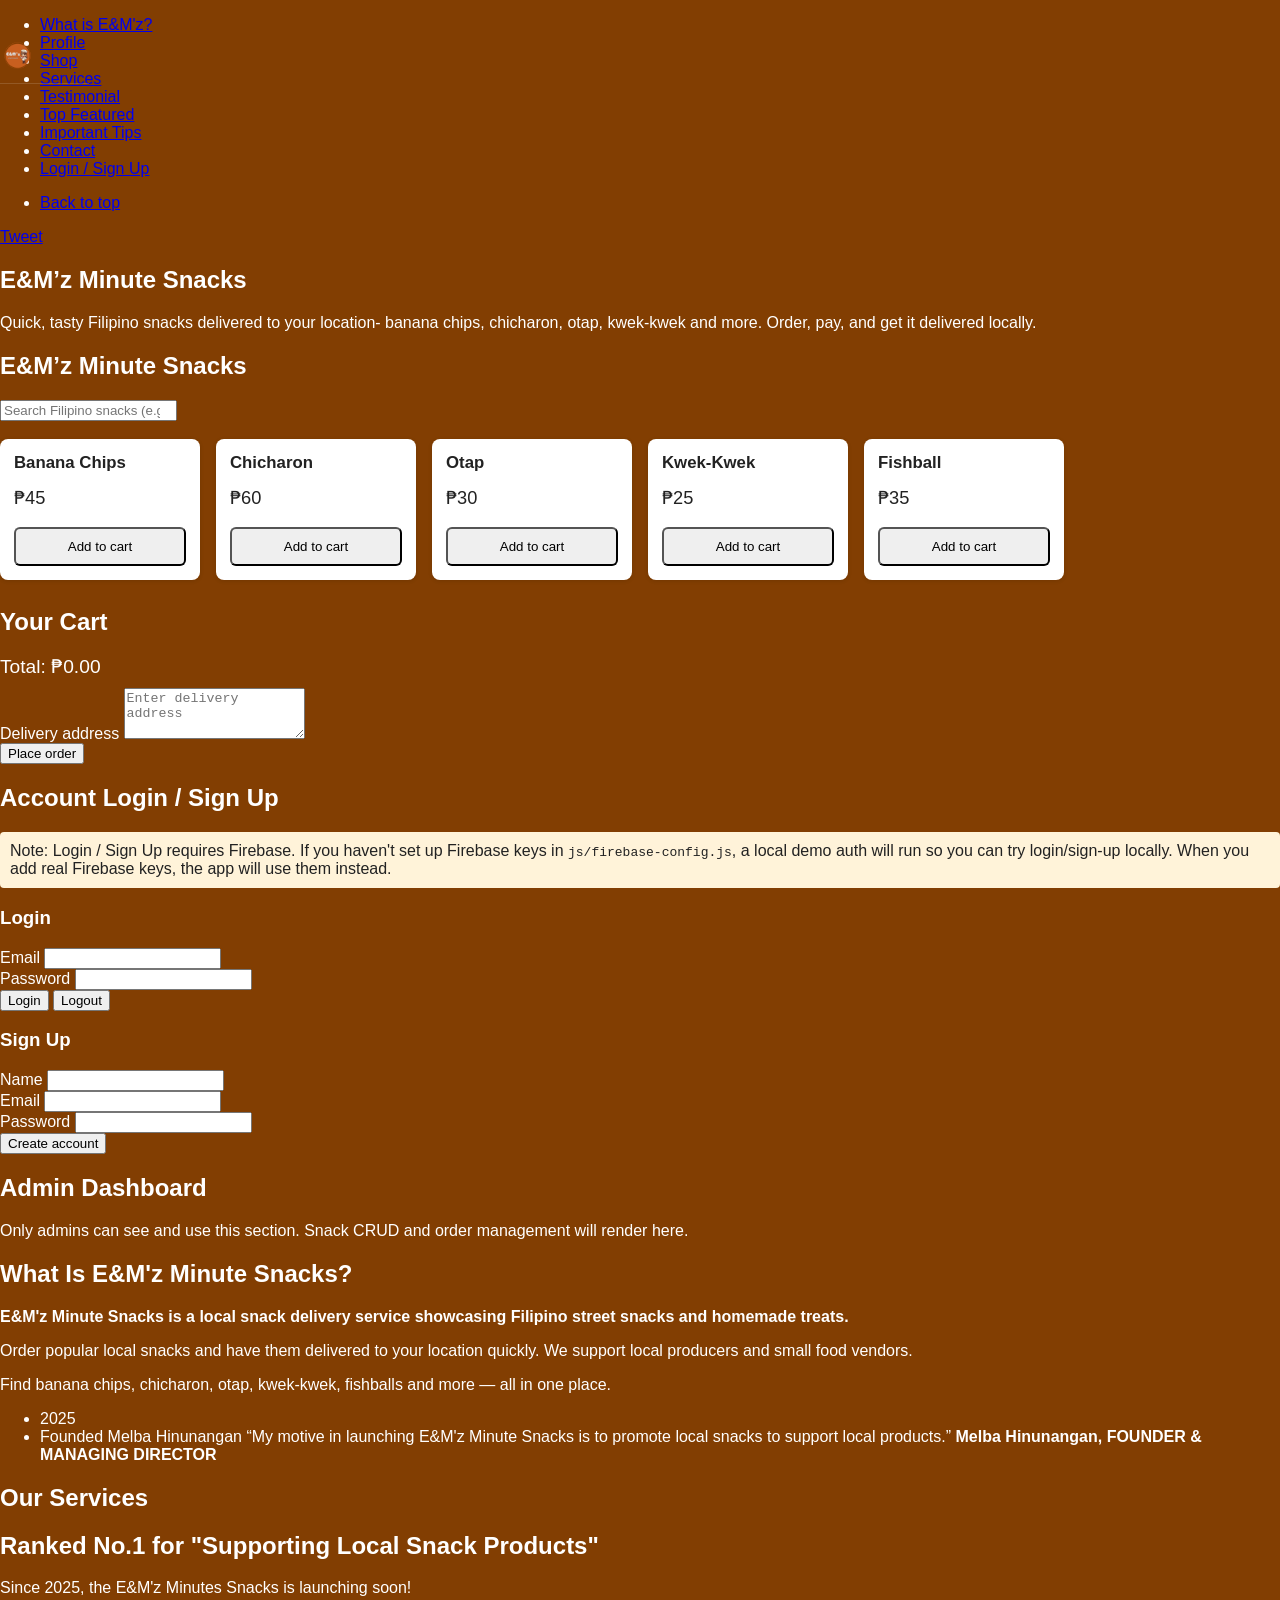
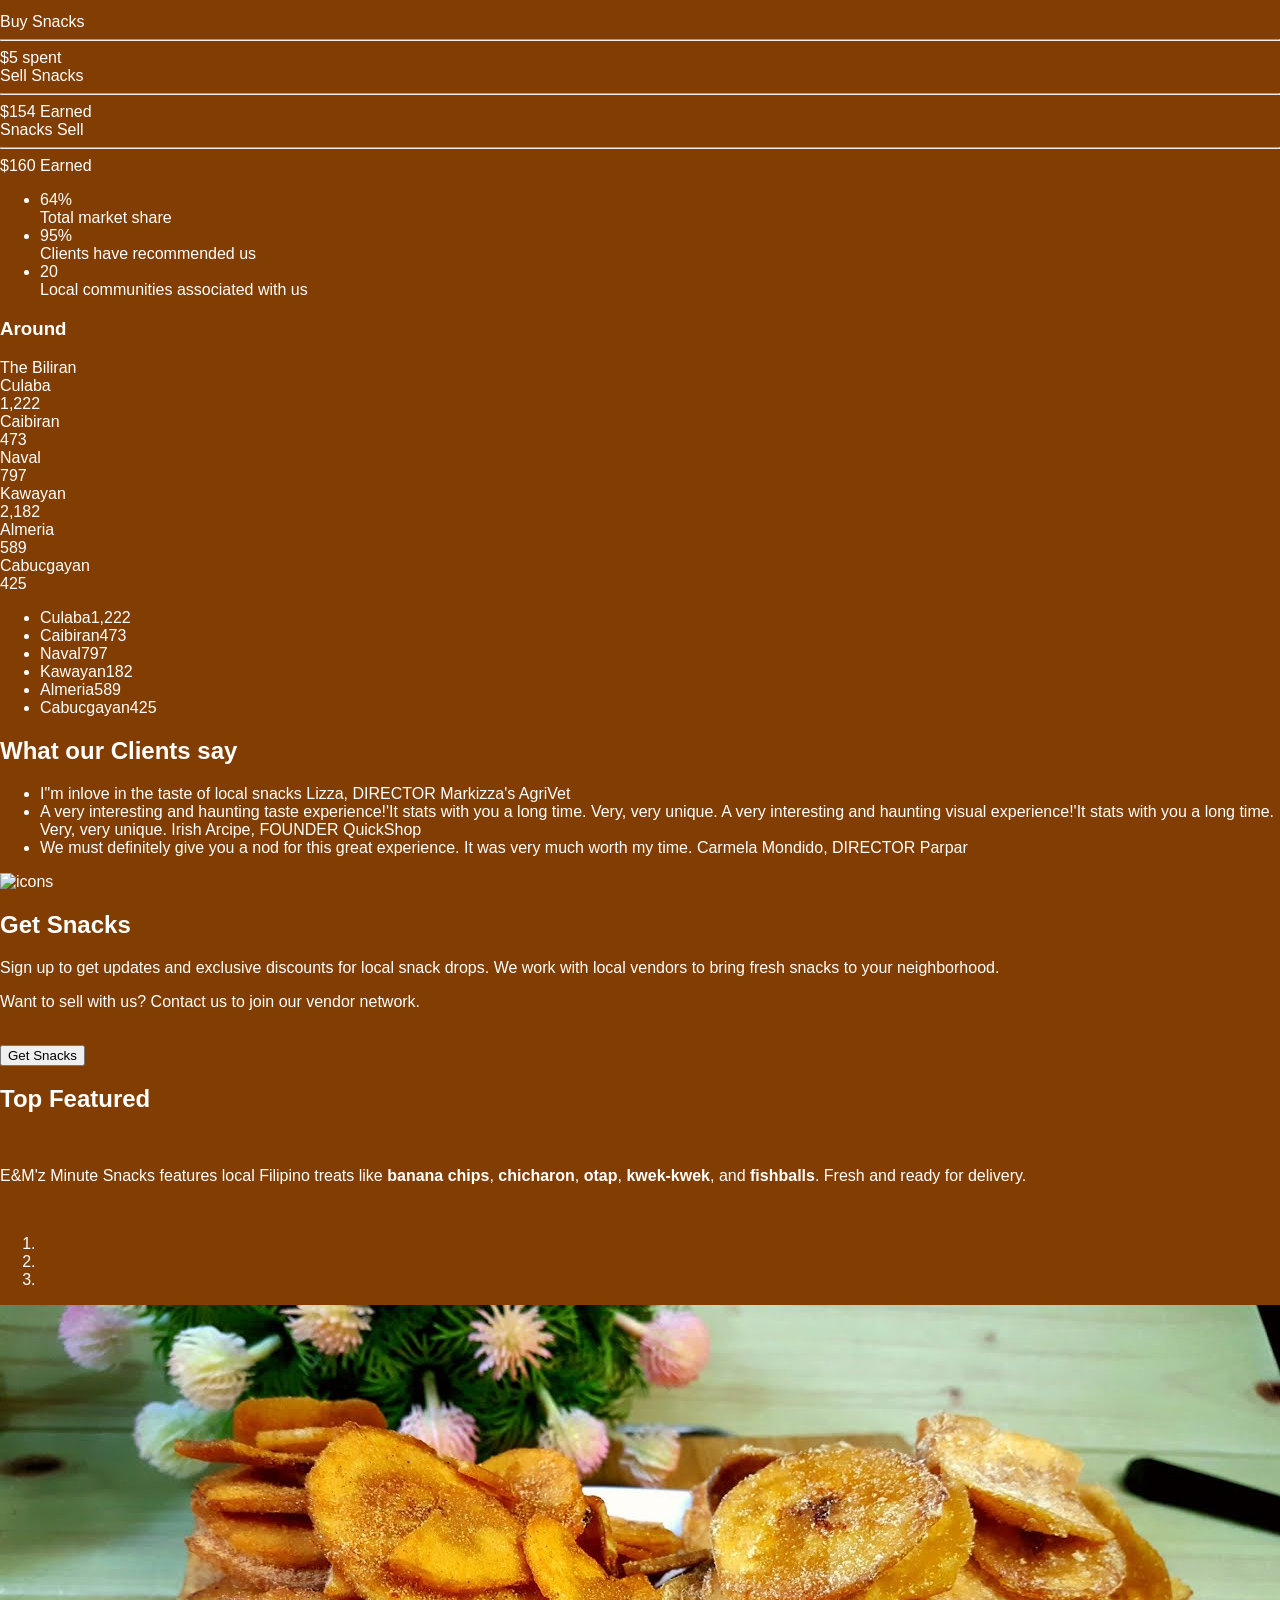
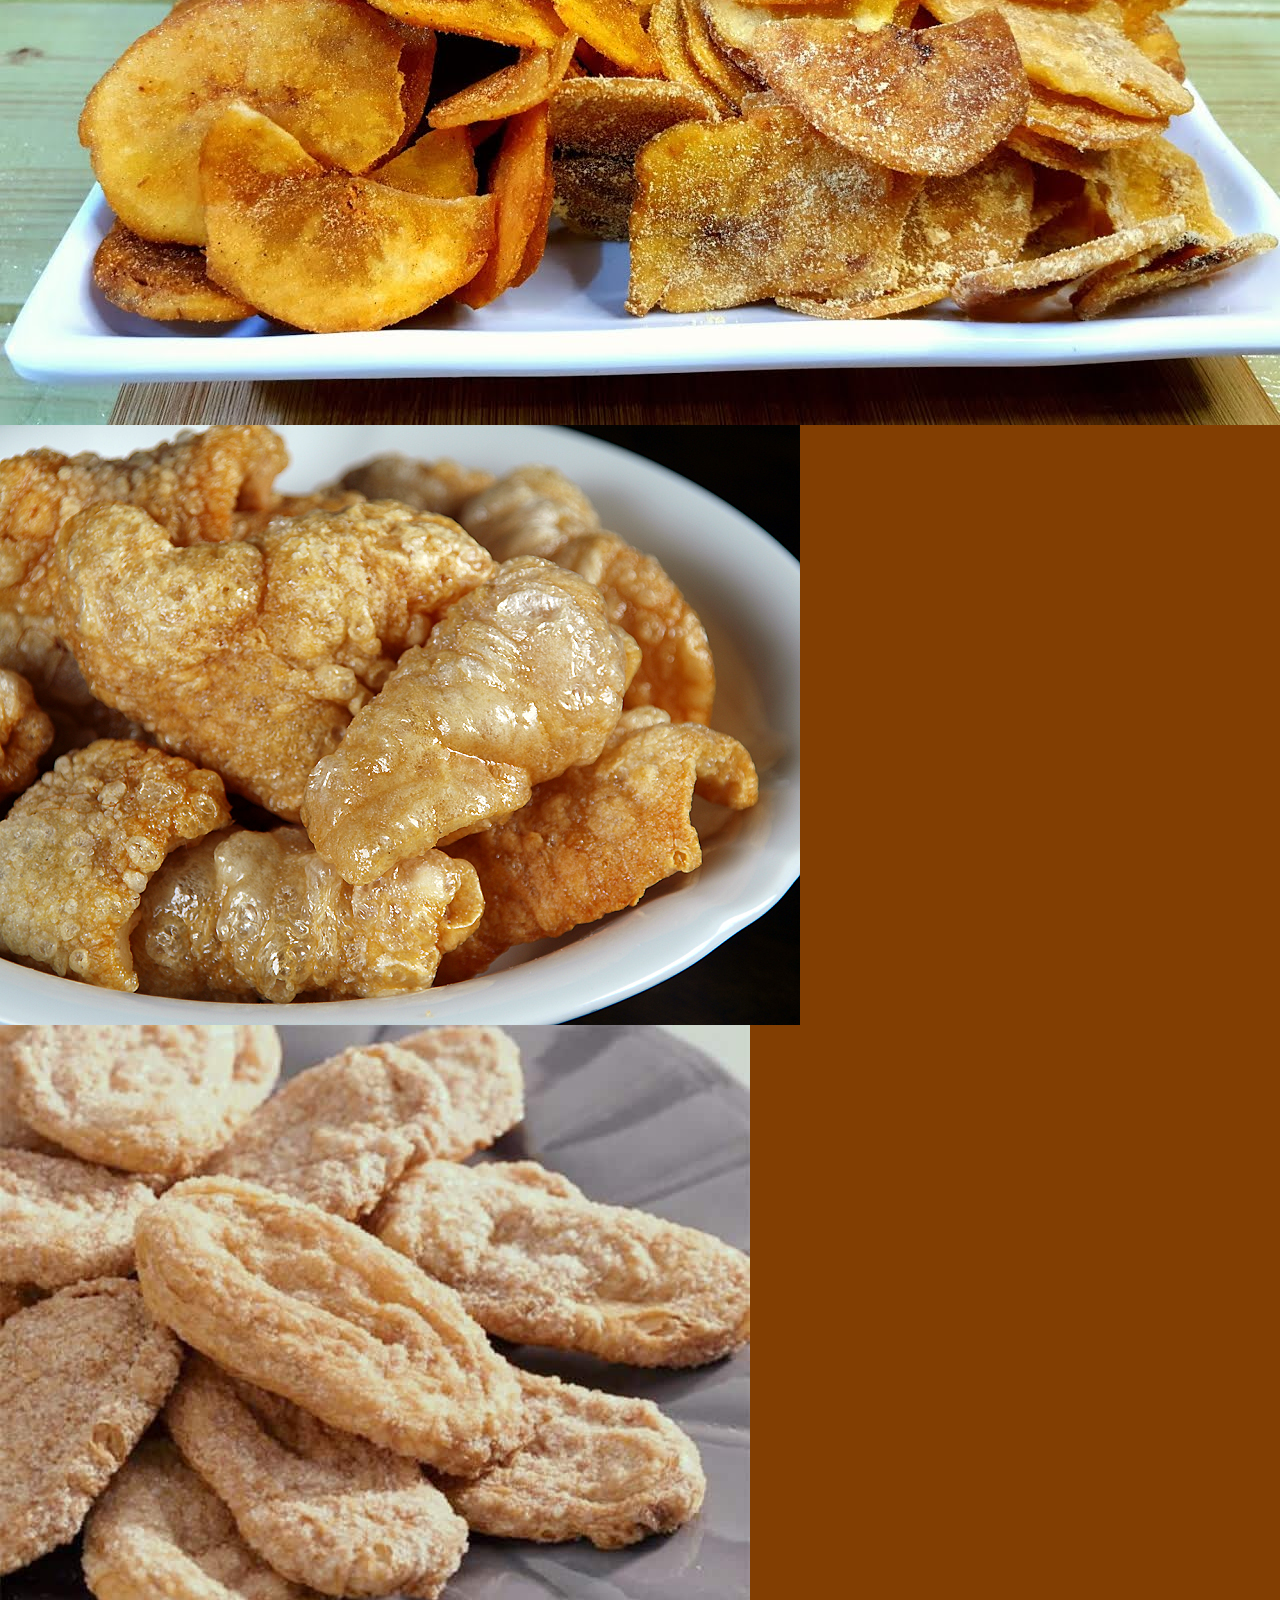
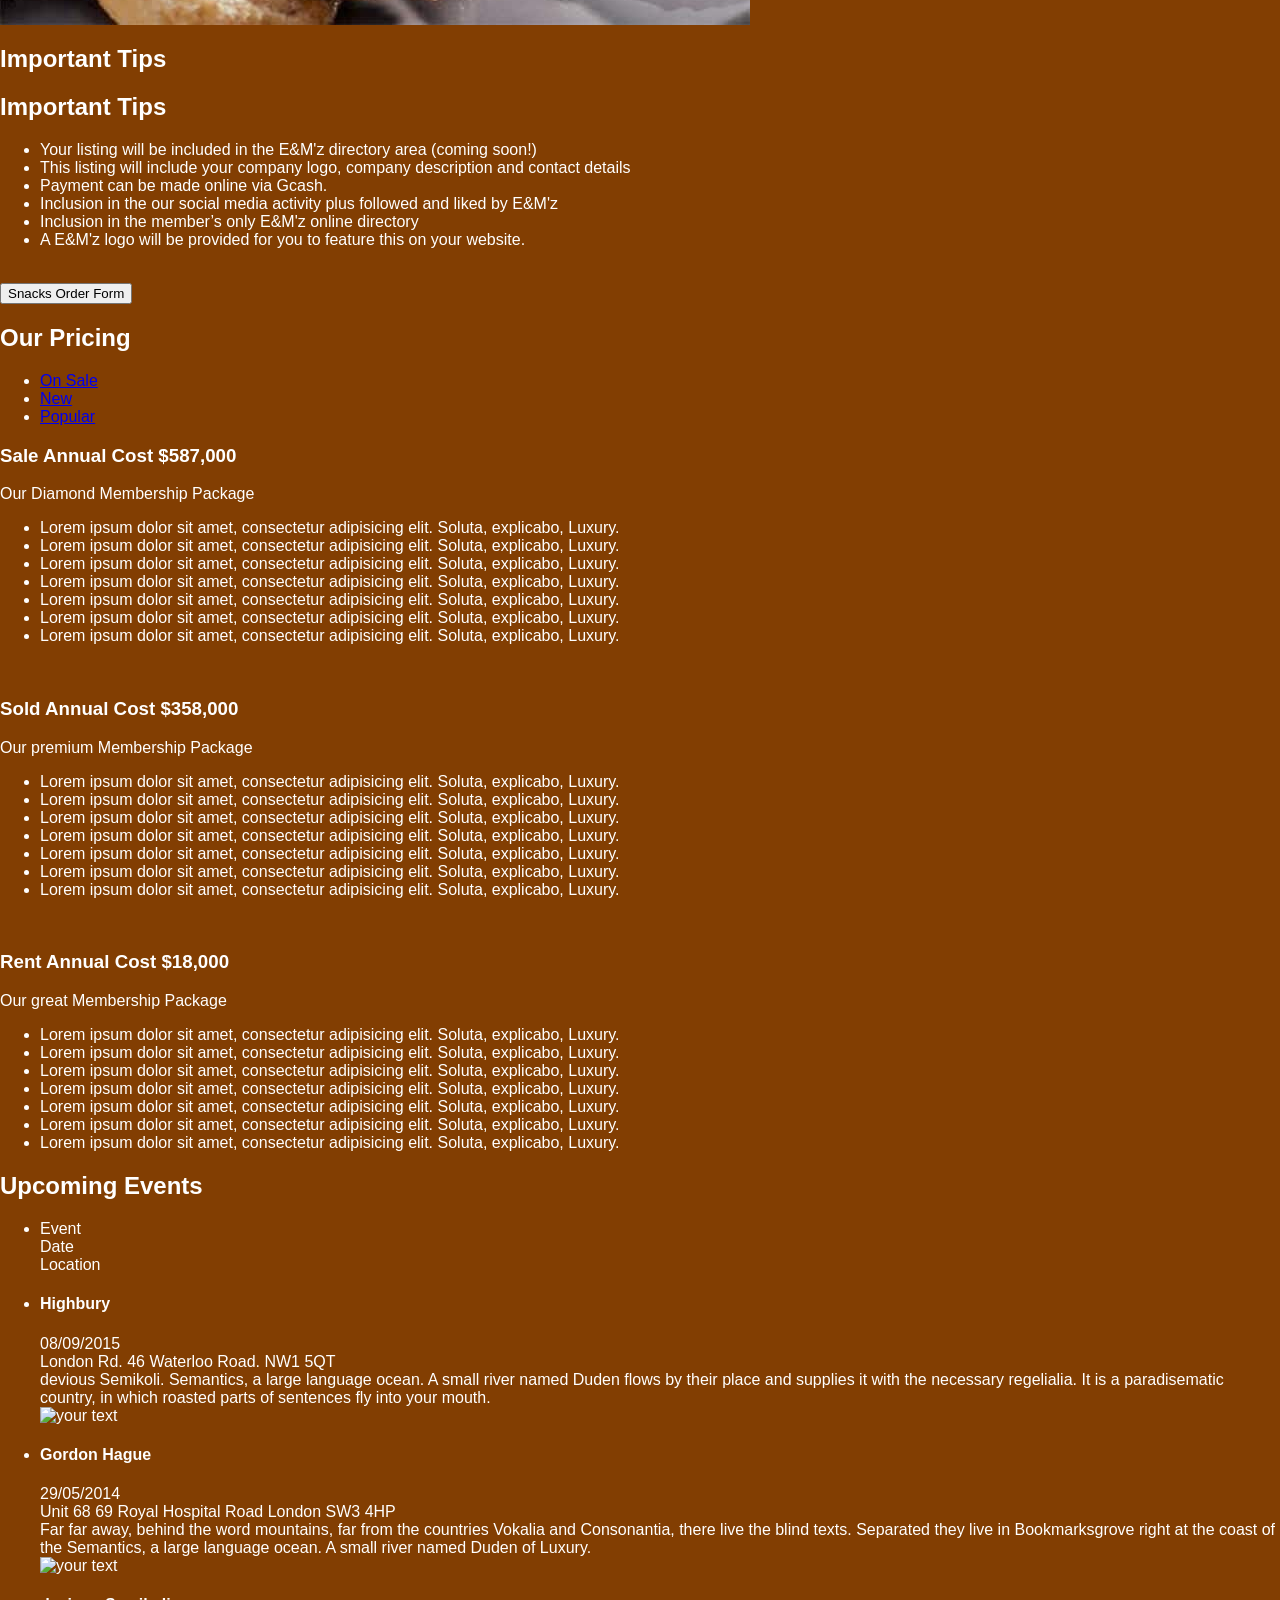
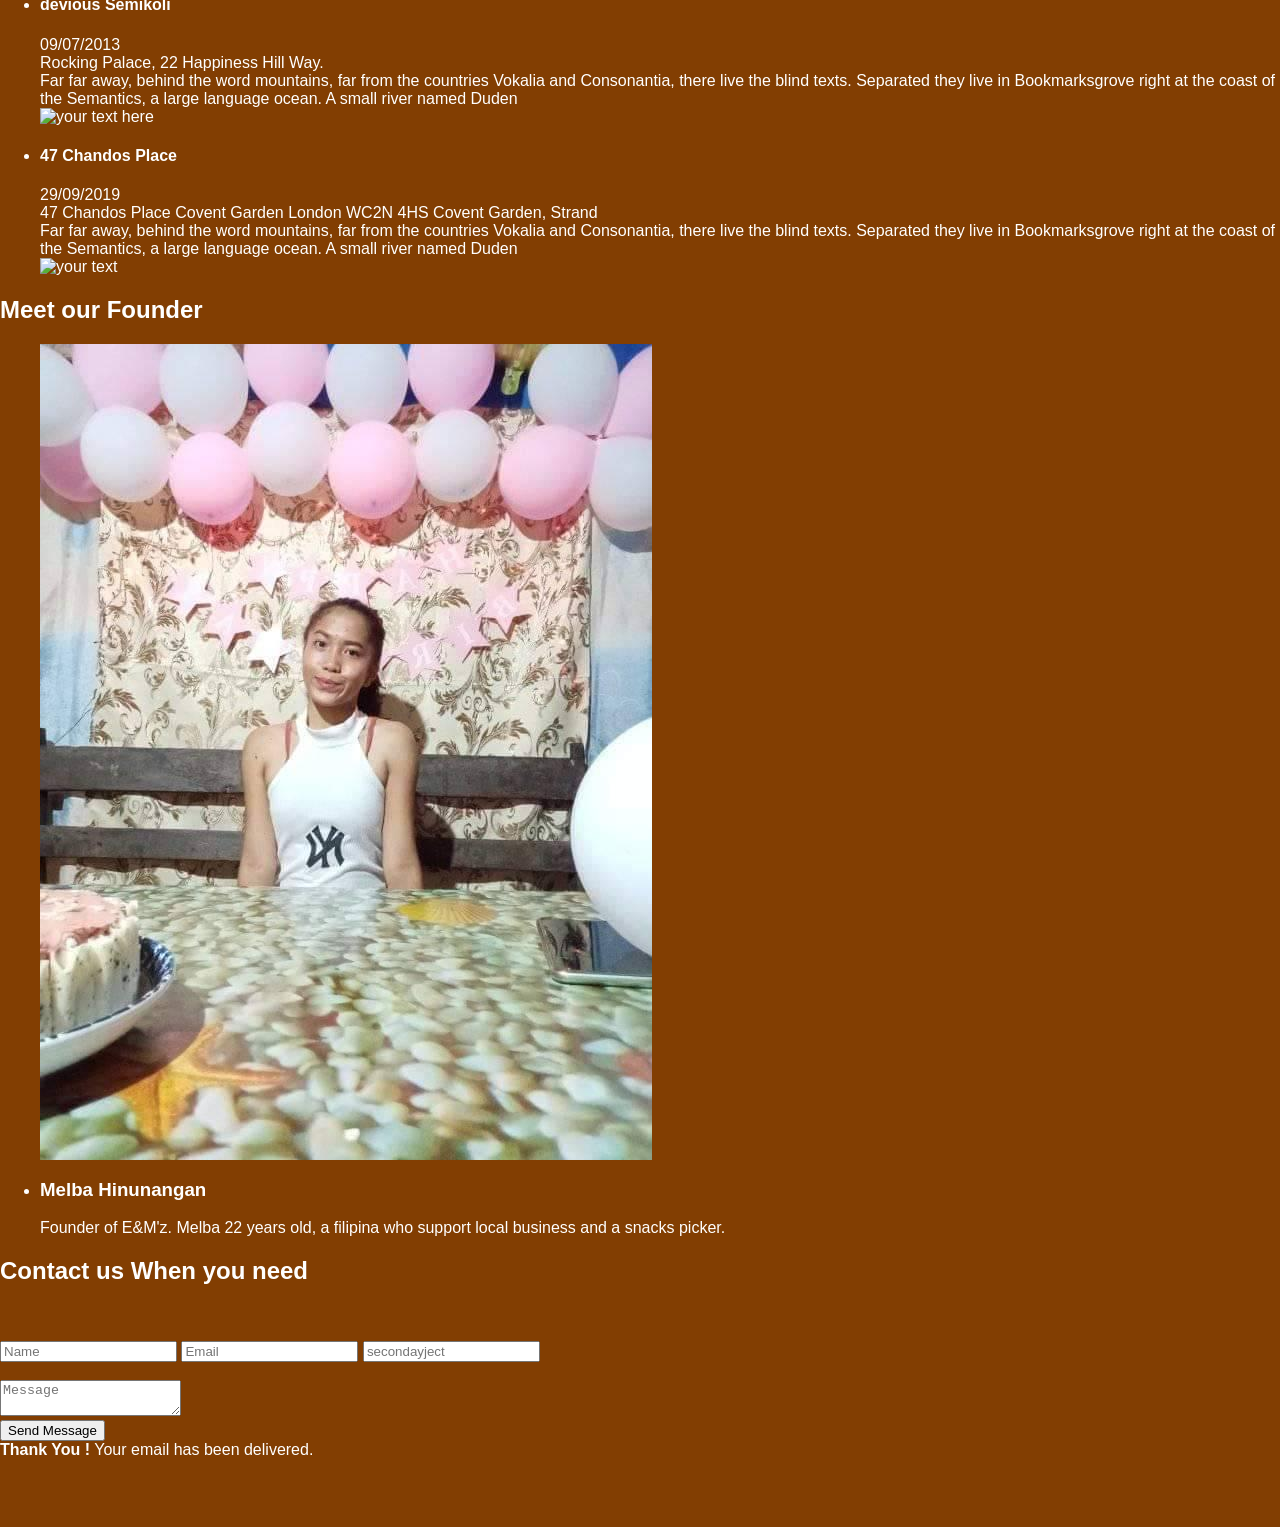
==== Hinunangan/index.html @ 304843b8 "Initial commit  E&M'z Minute Snacks" ====
<!DOCTYPE html>
<html lang="en-US">
<head>

	
		
	<meta charset="UTF-8" />
		<meta name="description" content="E&M'z Minute Snacks — order Filipino snacks (banana chips, chicharon, otap, kwek-kwek, fishball) for fast local delivery. Support local vendors."/>
		<meta name="keywords" content="Filipino snacks, banana chips, chicharon, otap, kwek-kwek, fishball, local snacks, delivery" />
		<link rel="canonical" href="https://www.yourdomain.com/" />
		<meta name="robots" content="index, follow" />
		<!-- Open Graph -->
		<meta property="og:title" content="E&M'z Minute Snacks" />
		<meta property="og:description" content="Quick, tasty Filipino snacks delivered to your location. Order local banana chips, chicharon, otap and more." />
		<meta property="og:type" content="website" />
		<meta property="og:image" content="images/banana_chips.jpg" />
		<meta property="og:url" content="https://www.yourdomain.com/" />
	<meta http-equiv="X-UA-Compatible" content="IE=edge">
    <meta name="viewport" content="width=device-width, initial-scale=1">

    <title> E&M’z Minute Snacks </title>
	<!-- Windows 8 Tiles -->
	<meta name="msapplication-TileColor" content="#FFFFFF"/>
	<!-- ****** faviconit.com favicons ****** -->
	<link rel="stylesheet" type="text/css" href="css/style.css"/>
	<link rel="shortcut icon" href="images/favicon.png" type="image/png">
	
	<!-- Inline accessibility styles (small, safe overrides) -->
	<style>
	.skip-link{position:absolute;left:-999px;top:auto;width:1px;height:1px;overflow:hidden}
	.skip-link:focus{left:10px;top:10px;width:auto;height:auto;padding:8px 12px;background:#fff;color:#222;z-index:1000;border-radius:4px}
	[data-emnz-user],[data-emnz-admin]{display:none}
	.spacer.small{height:10px}
	.sr-only{position:absolute!important;width:1px;height:1px;padding:0;margin:-1px;overflow:hidden;clip:rect(0,0,0,0);border:0}
	a:focus,button:focus,input:focus,textarea:focus{outline:3px solid #ffd166;outline-offset:2px}
	</style>
</head>
	<body>
		<a class="skip-link" href="#section-intro">Skip to main content</a>
		<div class="pushWrapper">
		    <!-- Header (shown on mobile only) -->
			<header class="pageHeader">
				<!-- Menu Trigger -->
				<button class="menu-trigger" aria-label="Open menu" title="Open menu">
					<span class="lines"></span>
				</button>

				<!-- Logo -->
				<a class="headerLogo smoothScroll" href="#section-intro">
			     	<img class="logo-img" src="images/logo.png" alt="E&M'z Logo">
					
				</a>          
			</header>
		    
		    <!-- Sidebar -->
			<div class="sidebar">

				<nav class="mainMenu">
					<ul class="menu">
						<li>
							<a class="smoothScroll" href="#timeline-part" title="What is E&M'z"><i class="step icon-question size-24"></i><span class="text">What is E&M'z?</span></a>
						</li>
						<li>
							<a class="smoothScroll" href="#auth" title="profile"> <i class="step icon-man size-24"></i><span class="text">Profile</span></a>
						</li>
						<li>
							<a class="smoothScroll" href="#shop" title="Shop"><i class="step icon-bulleted-list size-24"></i><span class="text">Shop</span></a>
						</li>
						<li>
							<a class="smoothScroll" href="#stastistical-part" title="Services"><i class="icon-reciept-1 size-24"></i><span class="text">Services</span></a>
						</li>
						<li>
							<a class="smoothScroll" href="#testimonials-part" title="Testimonial"><i class="step icon-thumbs-up size-24"></i><span class="text">Testimonial</span></a>
						</li>
						<li>
							<a class="smoothScroll" href="#featured-part" title="Top Featured"><i class="step icon-bulleted-list size-24"></i><span class="text">Top Featured</span></a>
						</li>
						
						<li>
							<a class="smoothScroll" href="#tips-part" title="Important Tips"><i class="step icon-light-bulb size-24"></i><span class="text">Important Tips</span></a>
						</li>
						
						<li>
							<a class="smoothScroll" href="#contact-form" title="Contact Form"><i class="step icon-envelope-1 size-34"></i><span class="text">Contact</span></a>
						</li>
						<li data-emnz-auth>
							<a class="smoothScroll" href="#auth" title="Login / Sign Up"><i class="step icon-door-key size-24"></i><span class="text">Login / Sign Up</span></a>
						</li>
						<li data-emnz-user>
							<a class="smoothScroll" href="#cart" title="Cart"><i class="step icon-shopping-bag-1 size-24"></i><span class="text">Cart</span></a>
						</li>
						<li data-emnz-admin>
							<a class="smoothScroll" href="#admin" title="Admin"><i class="step icon-cogs size-24"></i><span class="text">Admin</span></a>
						</li>

						
					</ul>
				</nav>

				<nav class="backToTop">
					<ul class="backToTop-menu">
						<li><a class="smoothScroll" href="#section-intro" title="to the top"><i class="fa fa-chevron-up"></i><span class="text">Back to top</span></a></li>
					</ul>
				</nav>
				
			</div>

			<!-- Share Menu -->
			<nav class="shareMenu">
				<a href="#" class="share-menu-trigger" role="button" aria-label="Share" title="Share">
					<i class="fa fa-share-alt" aria-hidden="true"></i>
					<span class="sr-only">Share</span>
				</a>

				<div class="tweet-share">
					
					<!-- Facebook - ADD HERE -->
					
					<!-- Twitter - ADD HERE -->
					<a href="https://twitter.com/share" class="twitter-share-button" data-via="TaphaNgum">Tweet</a>
					<script>!function(d,s,id){var js,fjs=d.getElementsByTagName(s)[0],p=/^http:/.test(d.location)?'http':'https';if(!d.getElementById(id)){js=d.createElement(s);js.id=id;js.src=p+'://platform.twitter.com/widgets.js';fjs.parentNode.insertBefore(js,fjs);}}(document, 'script', 'twitter-wjs');</script>
					
					

				</div>
			</nav>

		    <!-- Main -->
		    <main>

			<!-- FORMS -->

			<!-- INTRO -->

		<section class="section-intro" id="section-intro" data-stellar-background-ratio="0.5" data-stellar-vertical-offset="0">

			<a class="LC-logo" href="#/" aria-label="E&amp;M'z Minute Snacks home" title="E&amp;M'z Minute Snacks">
				<i class="icon-LClogo" aria-hidden="true"></i>
				<span class="sr-only">E&amp;M'z Minute Snacks</span>
			</a>

			<div class="content">
				<div class="container-template">
			    	<h1>
			    		
			    	    <span class="seconday">E&M’z</span>
			    	    <span>Minute Snacks</span>
			    	</h1>
			    	<p class="lead">Quick, tasty Filipino snacks delivered to your location-
						banana chips, chicharon, otap, kwek-kwek and more.
						 Order, pay, and get it delivered locally.</p>
			    	</div>
		    </div>

		</section>

		<!-- E&M’z Minute Snacks: Shop -->
		<section id="shop" class="emnz-shop" role="region" aria-labelledby="emnz-shop-title">
			<div class="section-seperator">
				<div class="container-template">
					<h2 id="emnz-shop-title">
						<span class="seconday">E&M’z</span>
						Minute Snacks
					</h2>
				</div>
			</div>
			<div class="content">
				<div class="container-template">
					<label for="emnz-search" class="sr-only">Search snacks</label>
					<input id="emnz-search" data-emnz-search type="search" class="form-control" placeholder="Search Filipino snacks (e.g., Kwek-Kwek, Fishball, Turon)" aria-label="Search snacks" />
					<div class="spacer small" role="presentation"></div>
					<div data-emnz-catalog class="row" aria-live="polite" aria-busy="false"></div>
				</div>
			</div>
		</section>

		<!-- Cart & Checkout -->
		<section id="cart" class="emnz-cart" role="region" aria-labelledby="emnz-cart-title">
			<div class="section-seperator">
				<div class="container-template">
					<h2 id="emnz-cart-title">
						<span class="seconday">Your</span>
						Cart
					</h2>
				</div>
			</div>
			<div class="content">
				<div class="container-template">
					<div data-emnz-cart></div>
					<div class="h4">Total: <span data-emnz-cart-total>₱0.00</span></div>
					<div class="spacer small" role="presentation"></div>
					<form data-emnz-checkout>
						<div class="form-group">
							<label for="emnz-address">Delivery address</label>
							<textarea id="emnz-address" name="address" class="form-control" rows="3" placeholder="Enter delivery address"></textarea>
						</div>
						<button type="submit" class="btn btn-success">Place order</button>
					</form>
				</div>
			</div>
		</section>

		<!-- Auth -->
		<section id="auth" class="emnz-auth" role="region" aria-labelledby="emnz-auth-title">
			<div class="section-seperator">
				<div class="container-template">
					<h2 id="emnz-auth-title">
						<span class="seconday">Account</span>
						Login / Sign Up
					</h2>
				</div>
			</div>
			<div class="content">
				<div class="container-template">
					<div class="row">
						<div class="auth-note">Note: Login / Sign Up requires Firebase. If you haven't set up Firebase keys in <code>js/firebase-config.js</code>, a local demo auth will run so you can try login/sign-up locally. When you add real Firebase keys, the app will use them instead.</div>
						<div class="col-sm-6">
							<h3>Login</h3>
							<form data-emnz-login>
								<div class="form-group">
									<label for="login-email">Email</label>
									<input id="login-email" name="email" type="email" required class="form-control" />
								</div>
								<div class="form-group">
									<label for="login-password">Password</label>
									<input id="login-password" name="password" type="password" required class="form-control" />
								</div>
								<button type="submit" class="btn btn-primary">Login</button>
								<button type="button" data-emnz-logout class="btn btn-link">Logout</button>
							</form>
						</div>
						<div class="col-sm-6">
							<h3>Sign Up</h3>
							<form data-emnz-signup>
								<div class="form-group">
									<label for="signup-name">Name</label>
									<input id="signup-name" name="name" type="text" required class="form-control" />
								</div>
								<div class="form-group">
									<label for="signup-email">Email</label>
									<input id="signup-email" name="email" type="email" required class="form-control" />
								</div>
								<div class="form-group">
									<label for="signup-password">Password</label>
									<input id="signup-password" name="password" type="password" required class="form-control" />
								</div>
								<button type="submit" class="btn btn-success">Create account</button>
							</form>
						</div>
					</div>
				</div>
			</div>
		</section>

		<!-- Admin Dashboard (visible for admins) -->
		<section id="admin" class="emnz-admin" role="region" aria-labelledby="emnz-admin-title">
			<div class="section-seperator">
				<div class="container-template">
					<h2 id="emnz-admin-title">
						<span class="seconday">Admin</span>
						Dashboard
					</h2>
				</div>
			</div>
			<div class="content">
				<div class="container-template">
					<p>Only admins can see and use this section. Snack CRUD and order management will render here.</p>
				</div>
			</div>
		</section>
		<section class="timeline-part" id="timeline-part">

	<div class="content">
		<div class="container-template">

			<div class="headergroup">
				<h2 class="in-point">
					<span class="seconday">What Is</span>
					<span>E&amp;M'z Minute Snacks?</span>
				</h2>
			</div>

			<div class="intro content-template">
				<p><strong>E&amp;M'z Minute Snacks is a local snack delivery service showcasing Filipino street snacks and homemade treats.</strong></p>
				<p>Order popular local snacks and have them delivered to your location quickly. We support local producers and small food vendors.</p>
				<p>Find banana chips, chicharon, otap, kwek-kwek, fishballs and more — all in one place.</p>
			</div>

		    <ul class="timeline">					
					<li class="year">2025</li>
				    <li class="upper-line">
				    	<span class="title">Founded Melba Hinunangan</span>
				    	<span class="timeline-content paragraph-text">&#8220;My motive in launching E&M'z Minute Snacks is to promote local snacks to support local products.&#8221;
						<strong>Melba Hinunangan, FOUNDER &amp; MANAGING DIRECTOR</strong>
						</span>
				    </li>

			    </ul>
		    </div>
	    </div>

		</section>
			<!-- ONLINE STATISTICS SECTION -->
			
		<section class="stastistical-part" id="stastistical-part">


			<!-- section-seperator -->
			<div class="section-seperator">
				<div class="container-template">
					<h2>
				        <span class="seconday">Our</span>
				        Services </h2>
				</div>
			</div>

			<!-- Content -->
			<div class="content">
				<div class="container-template">
						
					<div class="headergroup">
						<h2>
					        <span class="seconday">Ranked No.1 for</span>
					        <span>&quot;Supporting Local Snack Products&quot;</span>
					    </h2>
				    </div>
				    <div class="intro container-template">
				    	<p>Since 2025, the E&M'z Minutes Snacks is launching soon!</p>
				    </div>
				    

			    	<!-- Statistics -->
				<div class="statistics">
				    	
					<div class="barChart">

					
					<div class="dummybar"><!-- dummy bar for postitioning --></div>
					
					
						<div class="bar" data-percentage="80">
							<div class="tooltip tooltip-left">
								<div class="tooltip-label">Buy Snacks<hr></div>
								<div class="tooltip-value">$5 spent </div>
							</div>
						</div>

					
						<div class="bar" data-percentage="45">
							<div class="tooltip tooltip-topRight">
								<div class="tooltip-label">Sell Snacks<hr></div>
								<div class="tooltip-value">$154 Earned</div>
							</div>
						</div>

					
						<div class="bar" data-percentage="23">
							<div class="tooltip tooltip-right">
								<div class="tooltip-label">Snacks Sell<hr></div>
								<div class="tooltip-value">$160 Earned</div>
							</div>
						</div>
					</div>	

						<!-- Icon Statistics -->
						<ul class="rounded-icon">

												
							<li>
								<div class="rounded-icon-icon"><i class="icon-graph-up-1 size-36"></i></div>
								<div class="rounded-icon-value">64% </div>
								<div class="rounded-icon-label">Total market share</div>
							</li>
						
												
							<li>
								<div class="rounded-icon-icon"><i class="icon-thumbs-up-fill size-36"></i></div>
								<div class="rounded-icon-value">95%</div>
								<div class="rounded-icon-label">Clients have recommended us</div>
							</li>
						
												
							<li>
								<div class="rounded-icon-icon"><i class="icon-bank size-36"></i></div>
								<div class="rounded-icon-value">20</div>
								<div class="rounded-icon-label">Local communities associated with us</div>
							</li>
						
						</ul>


				<!-- Pie Chart -->
				<div class="pieChart">

					<!-- Overlay -->
					<div class="pieChart-overlay">
						<div class="container-template">
							<h3>
								Around
							</h3>
							<div class="seconday">The Biliran</div>
							
						</div>
					</div>
				
									
							<div class="pie-section " data-start="0" data-degrees="141.22">
								<div class="pie-section-before"></div>
							</div>
				
									
							<div class="pie-section " data-start="141.22" data-degrees="69.69">
								<div class="pie-section-before"></div>
							</div>
				
									
							<div class="pie-section " data-start="210.91" data-degrees="25.27">
								<div class="pie-section-before"></div>
							</div>
				
									
							<div class="pie-section " data-start="236.18" data-degrees="14.52">
								<div class="pie-section-before"></div>
							</div>
				
									
							<div class="pie-section " data-start="250.7" data-degrees="109.3">
								<div class="pie-section-before"></div>
							</div>
				
					
						<div class="pie-section-labels">
					
					
							<div class="pie-section-label tooltip " data-x="0.943280616635" data-y="-0.331996503416">
								<div class="tooltip-label">Culaba</div>
								<div class="tooltip-value">1,222</div>
							</div>
				
					
							<div class="pie-section-label tooltip " data-x="0.0686247285818" data-y="0.997642544515">
								<div class="tooltip-label">Caibiran</div>
								<div class="tooltip-value">473</div>
							</div>
				
					
							<div class="pie-section-label tooltip " data-x="-0.688924071028" data-y="0.724833514925">
								<div class="tooltip-label">Naval</div>
								<div class="tooltip-value">797</div>
							</div>
				
					
							<div class="pie-section-label tooltip " data-x="-0.894466613728" data-y="0.447134741355">
								<div class="tooltip-label">Kawayan</div>
								<div class="tooltip-value">2,182</div>
							</div>
				
					
							<div class="pie-section-label tooltip " data-x="-0.815633003474" data-y="-0.578569618666">
								<div class="tooltip-label">Almeria</div>
								<div class="tooltip-value">589</div>
							</div>

							<div class="pie-section-label tooltip " data-x="-0.815633003474" data-y="-0.578569618666">
								<div class="tooltip-label">Cabucgayan</div>
								<div class="tooltip-value">425</div>
							</div>
				
						</div>			
				</div>

				<!-- Pie Chart List (for mobile) -->
				<ul class="pieChart-list">
										
					<li><span class="label">Culaba</span><span class="value">1,222</span></li>

										
					<li><span class="label">Caibiran</span><span class="value">473 </span></li>

										
					<li><span class="label">Naval</span><span class="value"></span>797 </span></li>

										
					<li><span class="label">Kawayan</span><span class="value">182 </span></li>

										
					<li><span class="label">Almeria</span><span class="value">589 </span></li>

					<li><span class="label">Cabucgayan</span><span class="value">425 </span></li>
					
				</ul>
			</div>
		</div>
	</div>

		</section>
	
			<!-- TESTIMONIALS SECTION -->
			
		<section class="testimonials-part" id="testimonials-part">
			<!-- section-seperator -->
			<div class="testimonials-part-section-seperator">
				<div class="container-template">
					<h2>
				        <span class="seconday">What our</span>
				        Clients say		    
				    </h2>

					<div class="testimonials-container">
				    <ul class="testimonials testimonials-wrapper">
											
						    <li class="testimonials-slide">
						    	<span class="testimonial-text">I"m inlove in the taste of local snacks</span>
						    	<span class="testimonial-author">Lizza, DIRECTOR Markizza's AgriVet</span>
						    </li>

												
						    <li class="testimonials-slide">
						    	<span class="testimonial-text">A very interesting and haunting taste experience!&#039;It stats with you a long time. Very, very unique. A very interesting and haunting visual experience!&#039;It stats with you a long time. Very, very unique.</span>
						    	<span class="testimonial-author">Irish Arcipe, FOUNDER QuickShop</span>
						    </li>

												
						    <li class="testimonials-slide">
						    	<span class="testimonial-text">We must definitely give you a nod for this great experience. It was very much worth my time.</span>
						    	<span class="testimonial-author">Carmela Mondido, DIRECTOR Parpar</span>
						    </li>

						</ul>
					</div>

					<div class="testimonials-pagination"></div>
				</div>
			</div>

		</section>
			<!-- MEMBERSHIP SECTION-->
			
		<section class="membership-part" id="membership-part">

			<!-- section-seperator -->
			<div class="membership-part-section-seperator" data-stellar-background-ratio="0.5" data-stellar-vertical-offset="0">
				<div class="container-template">
					<img src="images/keys.png" alt="icons">
					<div class="headergroup">
						<h2>
					        <span class="seconday">Get</span>
					        <span>Snacks</span>
					    </h2>
					    </div>

					    <div class="content-template">
					        <p>Sign up to get updates and exclusive discounts for local snack drops. We work with local vendors to bring fresh snacks to your neighborhood.</p>
						<p>Want to sell with us? Contact us to join our vendor network.</p>
					    </div>
					    <br>
					    <button type="button" class="form-btn semibold">Get Snacks</button>
				</div>
			</div>

		</section>

			<!-- PROFILE -->
			
		<section class="featured-part" id="featured-part">

			<!-- Content -->
			<div class="content">
				<div class="container-template">
						
					<div class="headergroup">
						<h2>
					        <span class="seconday">Top</span>
					        <span>Featured</span>
					    </h2>
				    </div>
				    <br>

					<div class="intro content-template">
						<p>E&amp;M'z Minute Snacks features local Filipino treats like <strong>banana chips</strong>, <strong>chicharon</strong>, <strong>otap</strong>, <strong>kwek-kwek</strong>, and <strong>fishballs</strong>. Fresh and ready for delivery.</p>
					</div>
				    <br>

				<div id="carousel-example-generic" class="carousel slide" data-ride="carousel">
				  <!-- Indicators -->
				  <ol class="carousel-indicators">
				    <li data-target="#carousel-example-generic" data-slide-to="0" class="active"></li>
				    <li data-target="#carousel-example-generic" data-slide-to="1"></li>
				    <li data-target="#carousel-example-generic" data-slide-to="2"></li>
				  </ol>

				  <!-- Wrapper for slides -->
				  <div class="carousel-inner">
				    <div class="item active">
				      <img src="images/banana_chips.jpg" alt="...">
				      <div class="carousel-caption">
				        
				      </div>
				    </div>
				    <div class="item">
				      <img src="images/chicharon.jpg" alt="...">
				      <div class="carousel-caption">
				        
				      </div>
				    </div>
				     <div class="item">
				      <img src="images/otap.jpg" alt="...">
				      <div class="carousel-caption">
				        
				      </div>
				    </div>
				  </div>

				  <!-- Controls -->
					<a class="left carousel-control" href="#carousel-example-generic" role="button" data-slide="prev" aria-label="Previous slide" title="Previous slide">
						<span class="glyphicon glyphicon-chevron-left" aria-hidden="true"></span>
						<span class="sr-only">Previous</span>
					</a>
					<a class="right carousel-control" href="#carousel-example-generic" role="button" data-slide="next" aria-label="Next slide" title="Next slide">
						<span class="glyphicon glyphicon-chevron-right" aria-hidden="true"></span>
						<span class="sr-only">Next</span>
					</a>
				</div>    
				     
			</div>
		</div>

		</section>
		<!-- Important Tips -->
			
		<section class="tips-part" id="tips-part">

			<div class="section-seperator">
				<div class="container-template">
					<h2>
				        <span class="seconday">Important</span>
				     	 Tips		    
				     </h2>
				</div>
			</div>



			<!-- Content -->
			<div class="content">
				<div class="container-template">
						
					<h2>
				        Important Tips
				    </h2>

				    <div class="content-template">
				        <ul>
							<li>
								<i class="icon-task-check"></i> Your listing will be included in the E&M'z directory area (coming soon!)
							</li>
							<li>
								<i class="icon-task-check"></i> This listing will include your company logo, company description and contact details
							</li>
							<li>
								<i class="icon-task-check"></i> Payment can be made online via Gcash.
							</li>
							<li>
								<i class="icon-task-check"></i> Inclusion in the our social media activity plus followed and liked by E&M'z
							</li>
							<li>
								<i class="icon-task-check"></i> Inclusion in the member’s only E&M'z online directory
							</li>
							<li>
								<i class="icon-task-check"></i> A E&M'z logo will be provided for you to feature this on your website.
							</li>
						</ul>
				    </div>
				    <br/>
				   <button type="button" class="form-btn semibold">Snacks Order Form</button>
				    
				</div>
			</div>

		</section>

			<!-- PRICING -->
			
		<section class="pricing-part" id="pricing-part">

			<!-- section-seperator -->
			<div class="section-seperator">
				<div class="container-template">
					<h2>
				        <span class="seconday">Our</span>
				       Pricing		    
				    </h2>
				</div>
			</div>

			<!-- Content -->
			<div class="content">
				<div class="container-template">

								
					<!-- Menu -->
		 			<ul class="pricing-menu">
		 				
				    	<li class="selected"><a href="#">On Sale</a></li>
				    	<li><a href="#">New</a></li>
				    	<li><a href="#">Popular</a></li>

					</ul>

			 		<!-- L/R Nav -->
					<a href="#" class="pricing-nav pricing-nav-prev" aria-label="Previous pricing" title="Previous pricing"><i class="fa fa-angle-left" aria-hidden="true"></i><span class="sr-only">Previous</span></a>
					<a href="#" class="pricing-nav pricing-nav-next" aria-label="Next pricing" title="Next pricing"><i class="fa fa-angle-right" aria-hidden="true"></i><span class="sr-only">Next</span></a>
					
					<!-- Slides -->
			 		<div class="pricing-container">
				    <div class="pricing-wrapper">

			 							
					    <div class="pricing-slide">
					    	<div class="headergroup">
					    		<h3>
					    			<span>Sale</span>
									<span class="seconday">Annual Cost</span>
									<span class="super-seconday">$587,000</span>
				    			</h3>
					    	</div>
							
							<div class="pricing-slide-content content-template">
					    		<p>Our Diamond Membership Package</p>
								<ul>
									<li class="pricing-slide-text"> <i class="icon-compose"></i> Lorem ipsum dolor sit amet, consectetur adipisicing elit. Soluta, explicabo, Luxury.</li>
									<li class="pricing-slide-text"><i class="icon-compose"></i> Lorem ipsum dolor sit amet, consectetur adipisicing elit. Soluta, explicabo, Luxury.</li>
									<li class="pricing-slide-text"><i class="icon-compose"></i> Lorem ipsum dolor sit amet, consectetur adipisicing elit. Soluta, explicabo, Luxury.</li>
									<li class="pricing-slide-text"><i class="icon-compose"></i> Lorem ipsum dolor sit amet, consectetur adipisicing elit. Soluta, explicabo, Luxury.</li>
									<li class="pricing-slide-text"><i class="icon-compose"></i> Lorem ipsum dolor sit amet, consectetur adipisicing elit. Soluta, explicabo, Luxury.</li>
									<li class="pricing-slide-text"><i class="icon-compose"></i> Lorem ipsum dolor sit amet, consectetur adipisicing elit. Soluta, explicabo, Luxury.</li>
									<li class="pricing-slide-text"><i class="icon-compose"></i> Lorem ipsum dolor sit amet, consectetur adipisicing elit. Soluta, explicabo, Luxury.</li>
									
								</ul>
								<p>&nbsp;</p>
				    		</div>
				    	</div>

										
					    <div class="pricing-slide">
					    	<div class="headergroup">
					    		<h3>
					    			<span>Sold</span>
									<span class="seconday">Annual Cost</span>
									<span class="super-seconday">$358,000</span>
				    			</h3>
					    	</div>
							
							<div class="pricing-slide-content content-template">
					    		<p>Our premium Membership Package</p>
								<ul>
									<li class="pricing-slide-text"><i class="icon-compose"></i> Lorem ipsum dolor sit amet, consectetur adipisicing elit. Soluta, explicabo, Luxury.</li>
									<li class="pricing-slide-text"><i class="icon-compose"></i> Lorem ipsum dolor sit amet, consectetur adipisicing elit. Soluta, explicabo, Luxury.</li>
									<li class="pricing-slide-text"><i class="icon-compose"></i> Lorem ipsum dolor sit amet, consectetur adipisicing elit. Soluta, explicabo, Luxury.</li>
									<li class="pricing-slide-text"><i class="icon-compose"></i> Lorem ipsum dolor sit amet, consectetur adipisicing elit. Soluta, explicabo, Luxury.</li>
									<li class="pricing-slide-text"><i class="icon-compose"></i> Lorem ipsum dolor sit amet, consectetur adipisicing elit. Soluta, explicabo, Luxury.</li>
									<li class="pricing-slide-text"><i class="icon-compose"></i> Lorem ipsum dolor sit amet, consectetur adipisicing elit. Soluta, explicabo, Luxury.</li>
									<li class="pricing-slide-text"><i class="icon-compose"></i> Lorem ipsum dolor sit amet, consectetur adipisicing elit. Soluta, explicabo, Luxury.</li>
									
								</ul>
								<p>&nbsp;</p>
				    		</div>
				    	</div>

										
					    <div class="pricing-slide">
					    	<div class="headergroup">
					    		<h3>
					    			<span>Rent</span>
									<span class="seconday">Annual Cost</span>
									<span class="super-seconday">$18,000</span>
				    			</h3>
					    	</div>
							
							<div class="pricing-slide-content content-template">
								<p>Our great Membership Package</p>
					    		<ul>
									<li class="pricing-slide-text"><i class="icon-compose"></i> Lorem ipsum dolor sit amet, consectetur adipisicing elit. Soluta, explicabo, Luxury.</li>
									<li class="pricing-slide-text"><i class="icon-compose"></i> Lorem ipsum dolor sit amet, consectetur adipisicing elit. Soluta, explicabo, Luxury.</li>
									<li class="pricing-slide-text"><i class="icon-compose"></i> Lorem ipsum dolor sit amet, consectetur adipisicing elit. Soluta, explicabo, Luxury.</li>
									<li class="pricing-slide-text"><i class="icon-compose"></i> Lorem ipsum dolor sit amet, consectetur adipisicing elit. Soluta, explicabo, Luxury.</li>
									<li class="pricing-slide-text"><i class="icon-compose"></i> Lorem ipsum dolor sit amet, consectetur adipisicing elit. Soluta, explicabo, Luxury.</li>
									<li class="pricing-slide-text"><i class="icon-compose"></i> Lorem ipsum dolor sit amet, consectetur adipisicing elit. Soluta, explicabo, Luxury.</li>
									<li class="pricing-slide-text"><i class="icon-compose"></i> Lorem ipsum dolor sit amet, consectetur adipisicing elit. Soluta, explicabo, Luxury.</li>
									
								</ul>
				    		</div>
				    	</div>
					</div>
				</div>	
			</div>
		</div>

		</section>
		
			
			<!-- EVENTS CALENDAR SECTION-->
			
		<section class="events-part" id="events-part">


			<!-- section-seperator -->
			<div class="section-seperator">
				<div class="container-template">
					<h2>
				        <span class="seconday">Upcoming</span>
				        Events		    
				    </h2>
				</div>
			</div>

			<!-- Content -->
			<div class="content">
				<div class="container-template">			
					<!-- Events List -->
			 		<ul class="events-list">
		 				<li class="event-titles">
		 					<div class="event-title">Event</div>
		 					<div class="event-title">Date</div>
		 					<div class="event-title">Location</div>
		 				</li>
						
		 				<li>
		 					<div class="event-text">
								<div class="event-details content-template">
									<h4 class="event-title">Highbury</h4>

									<div class="event-date">
										08/09/2015							</div>

									<div class="event-location">
										London Rd. 46 Waterloo Road. NW1 5QT  	</div>
								</div>

								<div class="event-description content-template">devious Semikoli. Semantics, a large language ocean. A small river named Duden flows by their place and supplies it with the necessary regelialia. It is a paradisematic country, in which roasted parts of sentences fly into your mouth. </div>
							</div>

							<div class="event-image">
								<img src="images/lambo2copy.jpg" alt="your text" />	
							</div>
		 				</li>
						
						
		 				<li>
		 					<div class="event-text">
								<div class="event-details content-template">
									<h4 class="event-title">Gordon Hague</h4>

									<div class="event-date">
										29/05/2014							
									</div>

									<div class="event-location">
										Unit 68
										69 Royal Hospital Road
										London SW3 4HP							
									</div>
								</div>

								<div class="event-description content-template">Far far away, behind the word mountains, far from the countries Vokalia and Consonantia, there live the blind texts. Separated they live in Bookmarksgrove right at the coast of the Semantics, a large language ocean. A small river named Duden of Luxury.
								</div>
							</div>

							<div class="event-image">
								<img src="images/appartmentcopy.jpg" alt="your text" />					</div>
		 				</li>
						
						
		 				<li>
		 					<div class="event-text">
								<div class="event-details content-template">
									<h4 class="event-title">devious Semikoli</h4>

									<div class="event-date">
										09/07/2013							</div>

									<div class="event-location">
										Rocking Palace, 22 Happiness Hill Way.							</div>
								</div>

								<div class="event-description content-template">Far far away, behind the word mountains, far from the countries Vokalia and Consonantia, there live the blind texts. Separated they live in Bookmarksgrove right at the coast of the Semantics, a large language ocean. A small river named Duden</div>
							</div>

							<div class="event-image">
								<img src="images/intro_bgcopy.jpg" alt="your text here" />					</div>
		 				</li>
						
						
		 				<li>
		 					<div class="event-text">
								<div class="event-details content-template">
									<h4 class="event-title">47 Chandos Place</h4>

									<div class="event-date">
										29/09/2019							
									</div>

									<div class="event-location">
											47 Chandos Place
											Covent Garden
											London WC2N 4HS
											Covent Garden, Strand						
									</div>
								</div>

								<div class="event-description content-template">Far far away, behind the word mountains, far from the countries Vokalia and Consonantia, there live the blind texts. Separated they live in Bookmarksgrove right at the coast of the Semantics, a large language ocean. A small river named Duden </div>
							</div>

							<div class="event-image">
								<img src="images/brand-copyy.jpg" alt="your text" />			
							</div>
		 				</li>
					</ul>
				</div>
			</div>
		</section>
			
			<!-- FOUNDERS & TEAM SECTION-->
			
		<section class="section-team" id="section-team">

			<!-- Content -->
			<div class="content">
				<div class="container-template">

					<div class="headergroup">
						<h2>
					        <span class="seconday">Meet our</span>
					        <span>Founder</span>
					    </h2>
				    </div>
					
								
					<!-- Team Members List -->
			 		<ul class="team-members">
			 			
		 				<li>
		 					<div class="team-member-image">
		 						<img src="images/profile.jpg" alt="yours alone" /> 					
		 					</div>

		 					<h3 class="team-member-title">
		 						<span class="seconday">Melba Hinunangan</span> 						
		 					</h3>

		 					<div class="team-member-text content-template">
		 						<p>Founder of E&M'z. Melba 22 years old, a filipina who support local business and a snacks picker.</p>
		 					</div>
		 				</li>
					</ul>
				</div>
			</div>
		</section>
		<section class="contact-form" id="contact-form">

					<div class="headergroup">
						<h2>
					        <span class="seconday">Contact us</span>
					        <span>When you need</span>
					    </h2>
				    </div>

		<div class="container">		    
			<div class="inner contact">
                <!-- Form Area -->
                <div class="contact-form">
                    <!-- Form -->
                    <br />
                    <form id="contact-us" method="post" action="contact.php">
                        <!-- Left Inputs -->
                       <div class="col-xs-6 ">
                            <!-- Name -->
                            <br>
                            <input type="text" name="name" id="name" required="required" class="form" placeholder="Name" />
                            <!-- Email -->
                            <input type="email" name="email" id="email" required="required" class="form" placeholder="Email" />
                            <!-- secondayject -->
                            <input type="text" name="secondayject" id="secondayject" required="required" class="form" placeholder="secondayject" />
                        </div><!-- End Left Inputs -->
                        <!-- Right Inputs -->
                        <div class="col-xs-6">
                            <!-- Message -->
                            <br>
                            <textarea name="message" id="message" class="form textarea"  placeholder="Message"></textarea>
                        </div><!-- End Right Inputs -->
                        <!-- Bottom secondaymit -->
                        <div class="relative fullwidth col-xs-12">
                            <!-- Send Button -->
                            <button type="button" id="secondaymit" name="secondaymit" class="form-btn semibold">Send Message</button> 
                        </div><!-- End Bottom secondaymit -->
                        <!-- Clear -->
                        <div class="clear"></div>
                    </form>

                    <!-- Your Mail Message -->
                    <div class="mail-message-area">
                        <!-- Message -->
                        <div class="alert gray-bg mail-message not-visible-message">
                            <strong>Thank You !</strong> Your email has been delivered.
                        </div>
                    </div>
                    </div>
                </div><!-- End Contact Form Area -->
            </div><!-- End Inner -->
       
        <br />
        
		</section>
			
			<footer class="pageFooter">
				<div class="btnContainer">
					<a class="gc-link" href="#" target="_blank" aria-label="Gcash link" title="Gcash link"><i class="icon-handcrafted" aria-hidden="true"></i><span class="sr-only">Gcash</span></a>
				</div>

				<div class="btnContainer">
				    <a class="LC-logo" href="#/" aria-label="E&amp;M'z Minute Snacks home" title="E&amp;M'z Minute Snacks"><i class="icon-LClogo" aria-hidden="true"></i><span class="sr-only">E&amp;M'z Minute Snacks</span></a>
				</div>
			</footer>

			</main>

		</div>
		<script type='text/javascript' src='js/jquery.js'></script>
		<script type='text/javascript' src='js/jquery-migrate.js'></script>
		<script type='text/javascript' src='js/jquery.form.js'></script>
		<script type='text/javascript' src='js/jquery.mobile.custom.js'></script>
		<script type='text/javascript' src='js/modernizr.js'></script>
		<script type='text/javascript' src='js/response.js'></script>
		<script type='text/javascript' src='js/swiper.js'></script>
		<script type='text/javascript' src='js/waypoints.js'></script>
		<script type='text/javascript' src='js/jquery.stellar.js'></script>
		<script type='text/javascript' src='js/module.js'></script>
		<script type='text/javascript' src='js/bootstrap.min.js'></script>
		<script src="js/wow.min.js"></script>
		<script>
		new WOW().init();
		</script>

        <!-- Firebase SDKs (compat) -->
        <script src="https://www.gstatic.com/firebasejs/10.12.3/firebase-app-compat.js"></script>
        <script src="https://www.gstatic.com/firebasejs/10.12.3/firebase-auth-compat.js"></script>
        <script src="https://www.gstatic.com/firebasejs/10.12.3/firebase-firestore-compat.js"></script>
        <!-- Project Firebase config (populate keys in js/firebase-config.js) -->
        <script src="js/firebase-config.js"></script>
        <!-- Initialize Firebase and expose firebaseApp, auth, db -->
        <script src="js/firebase.js"></script>
        <!-- App logic (auth, catalog, cart, admin) -->
        <script src="js/app.js"></script>
		
		</body>	
	</html>
---- Hinunangan/css/style.css ----
/* E&M'z Minute Snacks - main stylesheet
   Contains essential layout, accessibility helpers and small UI components.
   This file is intentionally minimal and complements existing vendor CSS files
   (bootstrap.css, font-awesome, etc.) referenced by index.html.
*/

:root{
  --brand-bg: #1B2021;
  --brand-contrast: #ffd166;
  --panel-bg: #ffffff;
  --panel-text: #222;
}

/* Basic page defaults (non-destructive) */
html,body{height:100%;margin:0;padding:0;font-family:GillSans, Arial, sans-serif;color:#fff;background:#823E02}

/* Header / logo */
.pageHeader{position:fixed;z-index:100;right:0;top:0;width:100%;height:3.125em;background:var(--brand-bg);border-bottom:1px solid rgba(255,255,255,0.14);}
.pageHeader .headerLogo{display:block;width:calc(100% - 15em);height:100%;margin:auto;text-align:left;padding-left:0.75rem;color:white;}
.pageHeader .headerLogo img.logo-img{height:1.9em;vertical-align:middle}
.pageHeader .headerLogo .text{display:inline-block;vertical-align:middle;margin-left:0.5rem;text-transform:uppercase;font-weight:700}

/* Make menu trigger visible and accessible */
.pageHeader .menu-trigger{background:transparent;border:0;color:white}
.pageHeader .menu-trigger[aria-label]{cursor:pointer}

/* Panels for snack cards */
.panel{background:var(--panel-bg);color:var(--panel-text);border-radius:6px;padding:12px;margin:8px 0;box-shadow:0 1px 4px rgba(0,0,0,0.12)}
.panel .panel-heading{font-weight:700;margin-bottom:6px}
.panel .panel-body{font-size:0.95em}
.panel .panel-body .text-muted{color:#666;margin-top:6px}
.panel .panel-body .h4{margin-top:8px}
.panel .panel-body button.btn{margin-top:10px}

/* Auth notice */
.auth-note{background:#fff3d9;color:#222;padding:10px;border-radius:4px;margin-bottom:12px}

/* spacers */
.spacer.small{height:10px}

/* Accessibility helpers */
.skip-link{position:absolute;left:-999px;top:auto;width:1px;height:1px;overflow:hidden}
.skip-link:focus{left:10px;top:10px;width:auto;height:auto;padding:8px 12px;background:#fff;color:#222;z-index:1000;border-radius:4px}
.sr-only{position:absolute!important;width:1px;height:1px;padding:0;margin:-1px;overflow:hidden;clip:rect(0,0,0,0);border:0}

/* Hide items until JS toggles them (auth state) */
[data-emnz-user],[data-emnz-admin]{display:none}

/* Focus outlines for keyboard users */
a:focus,button:focus,input:focus,textarea:focus{outline:3px solid var(--brand-contrast);outline-offset:2px}

/* Footer small tweaks */
.pageFooter{padding:1em 0;text-align:center}
.pageFooter .btnContainer{display:inline-block;margin:0 8px}

/* Responsive tweaks */
@media screen and (min-width:1200px){
  .pageHeader{left:0;right:auto;height:5em;width:5.5625em;background:transparent}
  .pageHeader .headerLogo{width:19.6875em;padding:0.9375em 0;text-align:left;color:#606669}
  .pageHeader .headerLogo .text{opacity:1;color:#606669}
  .pageHeader .headerLogo img.logo-img{height:2.6em}
}

/* Small utilities */
.text-muted{color:#8a8a8a}
.h4{font-size:1.2em}

/* Make sure images are responsive */
img{max-width:100%;height:auto;display:block}

/* Responsive header & mobile menu improvements */
.pageHeader{display:flex;align-items:center;justify-content:space-between;padding:0 0.75rem}
.pageHeader .headerLogo{width:auto;flex:1;display:flex;align-items:center}
.pageHeader .headerLogo img.logo-img{height:2.2rem}
.pageHeader .menu-trigger{display:flex;align-items:center;justify-content:center;width:44px;height:44px;border-radius:6px}
.pageHeader .menu-trigger .lines{display:inline-block;width:22px;height:2px;background:#fff;position:relative}
.pageHeader .menu-trigger .lines:before,.pageHeader .menu-trigger .lines:after{content:'';position:absolute;left:0;width:22px;height:2px;background:#fff}
.pageHeader .menu-trigger .lines:before{top:-7px}
.pageHeader .menu-trigger .lines:after{top:7px}
.pageHeader .menu-trigger:focus{box-shadow:0 0 0 3px rgba(255,209,102,0.18)}

/* Hide sidebar by default on small screens; preserved for large screens */
.sidebar{display:none}

@media screen and (min-width:900px){
  .pageHeader{height:5.2em;padding:0}
  .pageHeader .menu-trigger{display:none}
  .sidebar{display:block}
}

/* Shop catalog grid: responsive cards with comfortable touch targets */
[data-emnz-catalog]{
  display:grid;
  grid-template-columns:repeat(auto-fill,minmax(200px,1fr));
  gap:16px;
  align-items:start;
}

[data-emnz-catalog] .panel{padding:14px;border-radius:8px}
[data-emnz-catalog] .panel .panel-heading{font-size:1.05rem}
[data-emnz-catalog] .panel .panel-body{display:flex;flex-direction:column;align-items:flex-start;gap:8px}
[data-emnz-catalog] .panel .btn{width:100%;padding:10px 12px;border-radius:6px}

/* Smaller screens: slightly denser grid */
@media screen and (max-width:420px){
  [data-emnz-catalog]{grid-template-columns:repeat(2,minmax(120px,1fr));gap:10px}
  .pageHeader .headerLogo img.logo-img{height:1.8rem}
}

/* Improve visual contrast for panels on warm background */
.panel{background:linear-gradient(180deg,#fff,#fff);}

/* Sidebar open state for mobile (slide-in) */
.sidebar.open{
  display:block;
  position:fixed;
  left:0;
  top:0;
  height:100%;
  width:260px;
  background:var(--panel-bg);
  color:var(--panel-text);
  z-index:300;
  padding:1rem;
  box-shadow:2px 0 12px rgba(0,0,0,0.18);
  overflow:auto;
}

/* When sidebar is open, push main content for small screens (light effect) */
@media screen and (max-width:899px){
  .pushWrapper{transform:translateX(0);transition:transform .28s ease}
  .sidebar.open + main{transform:translateX(260px)}
}
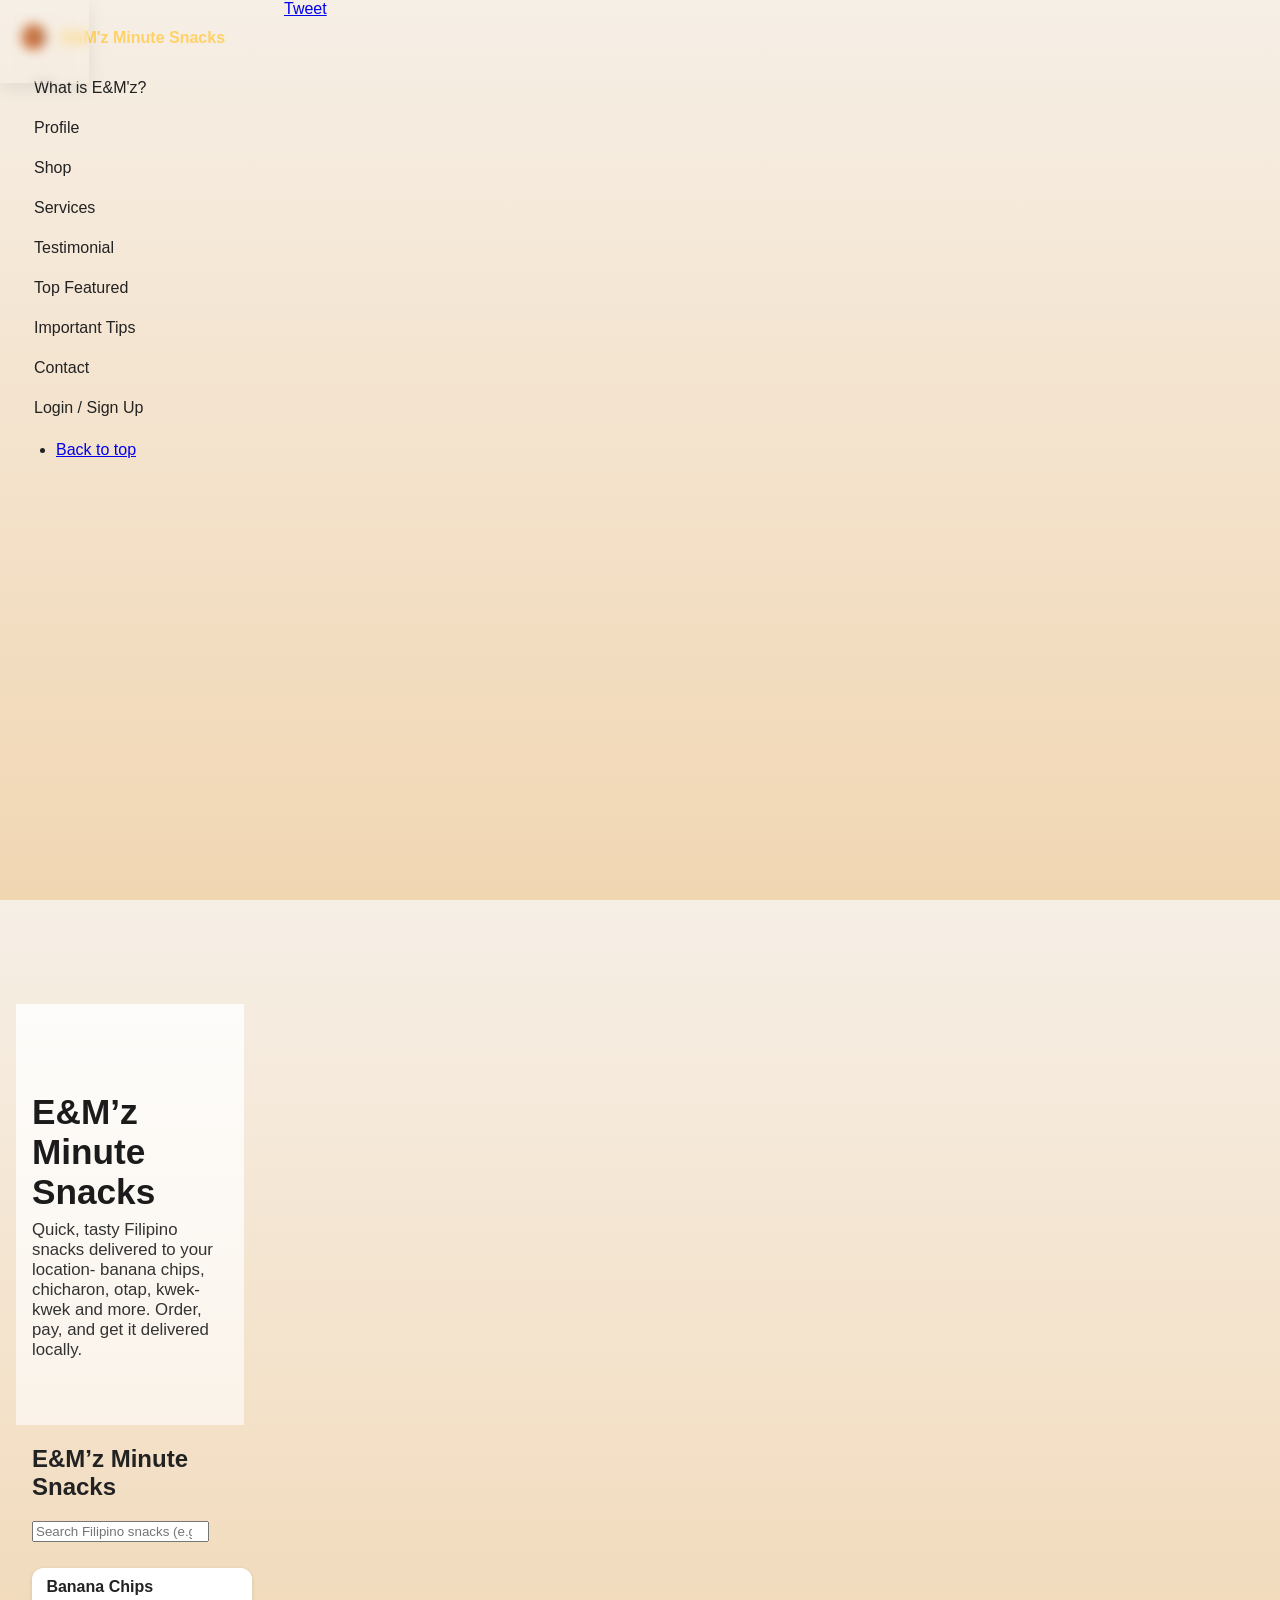
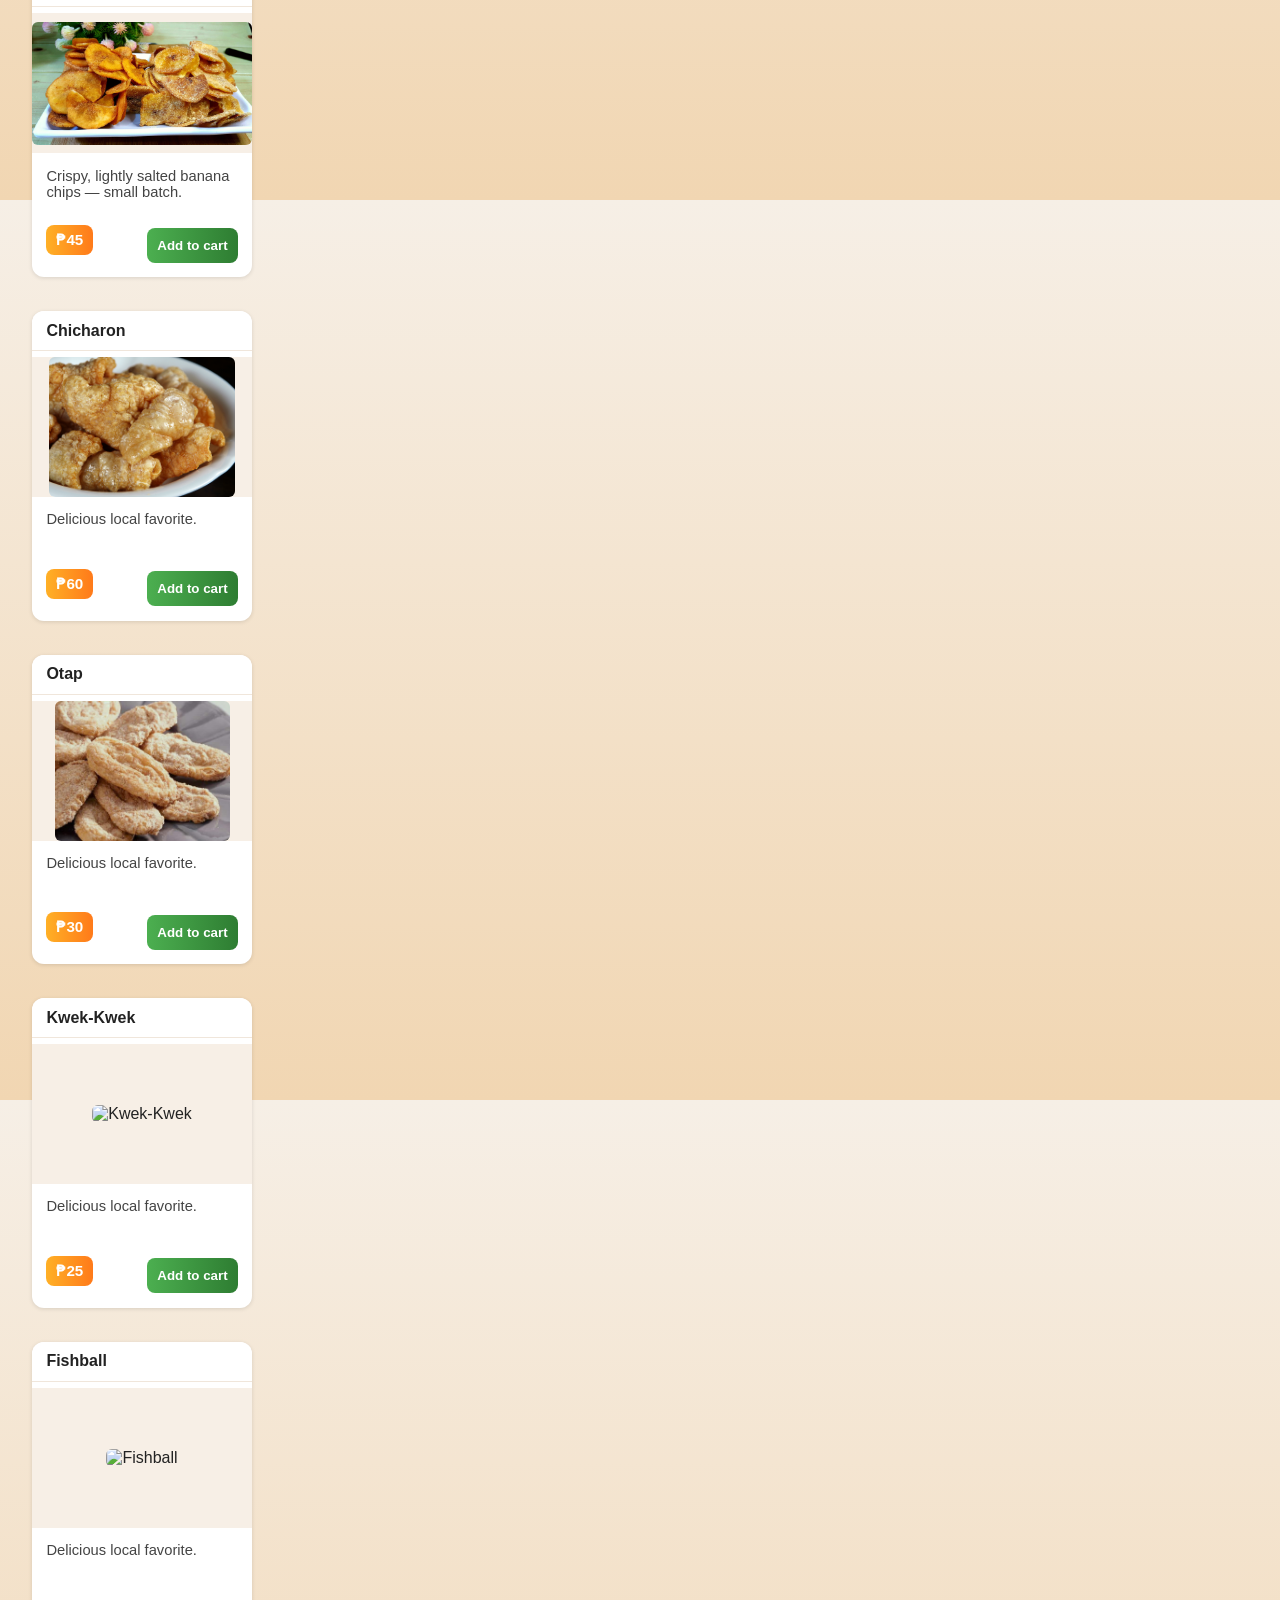
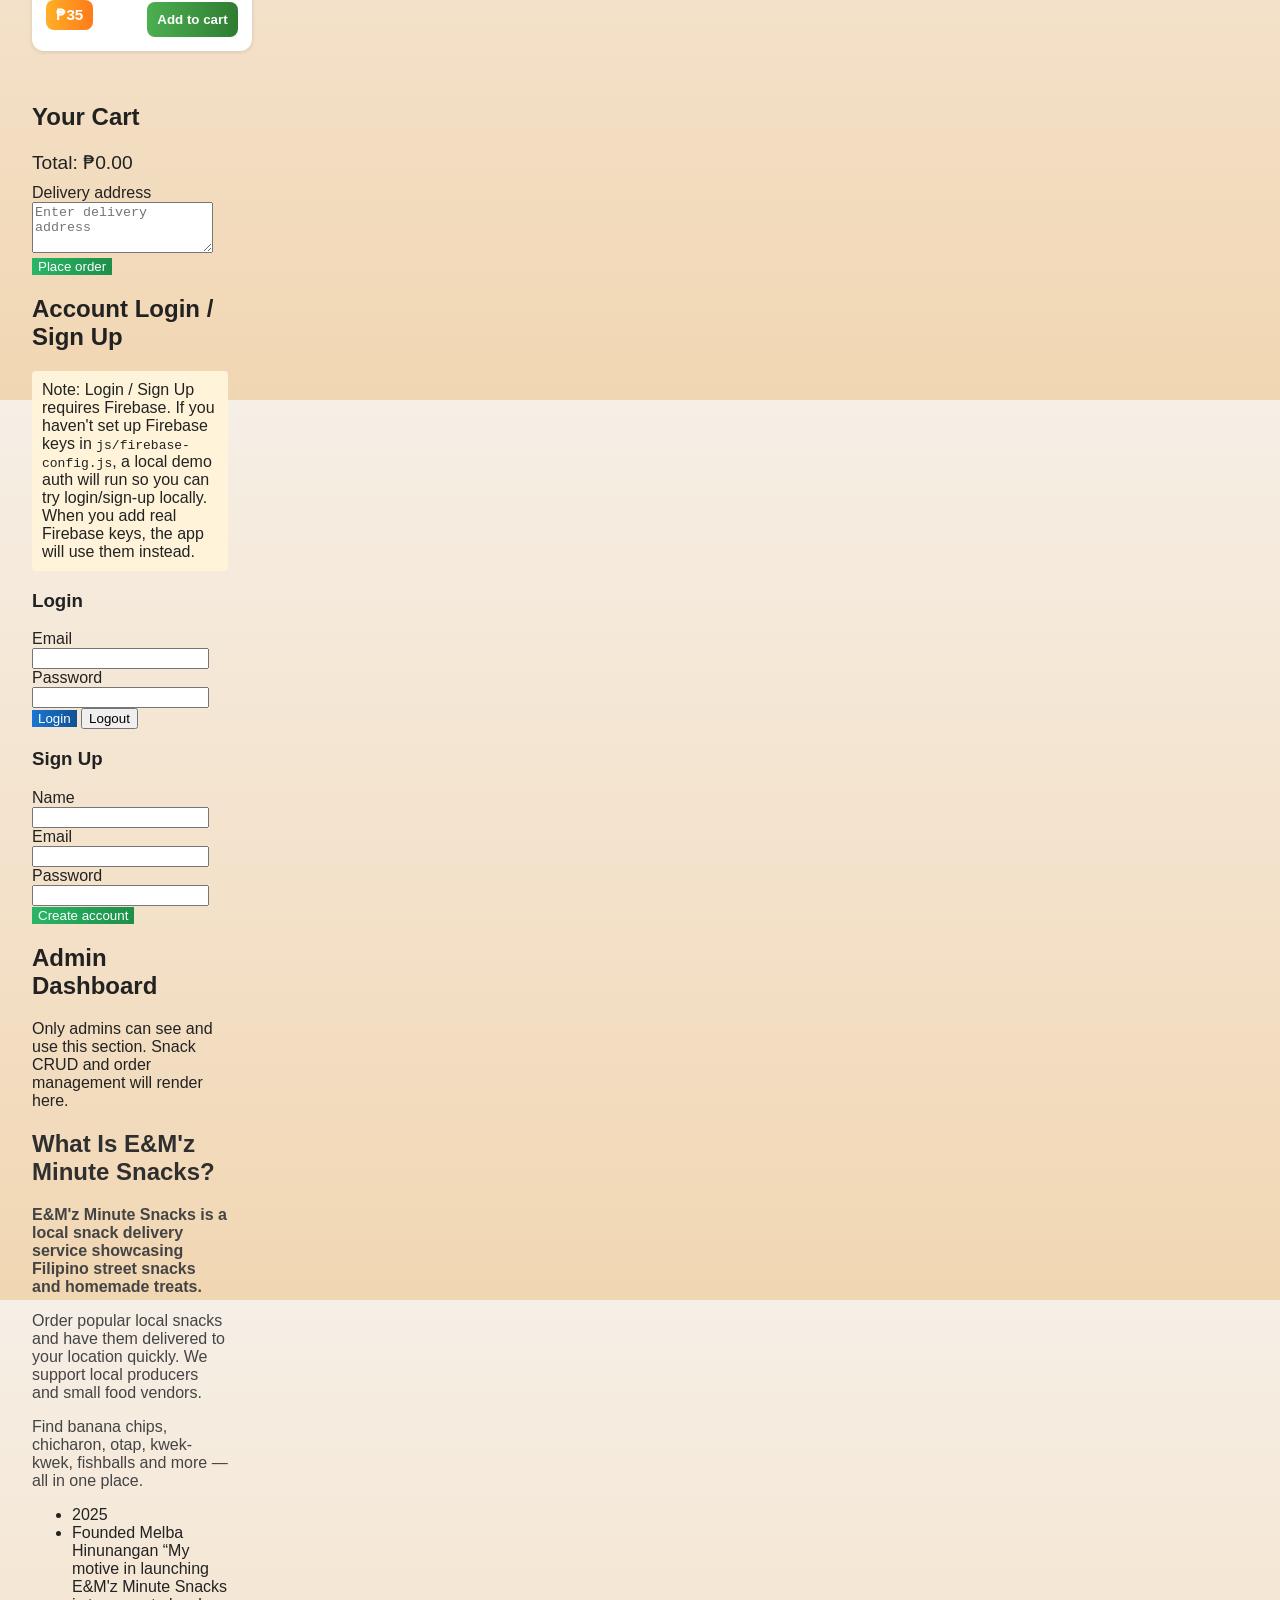
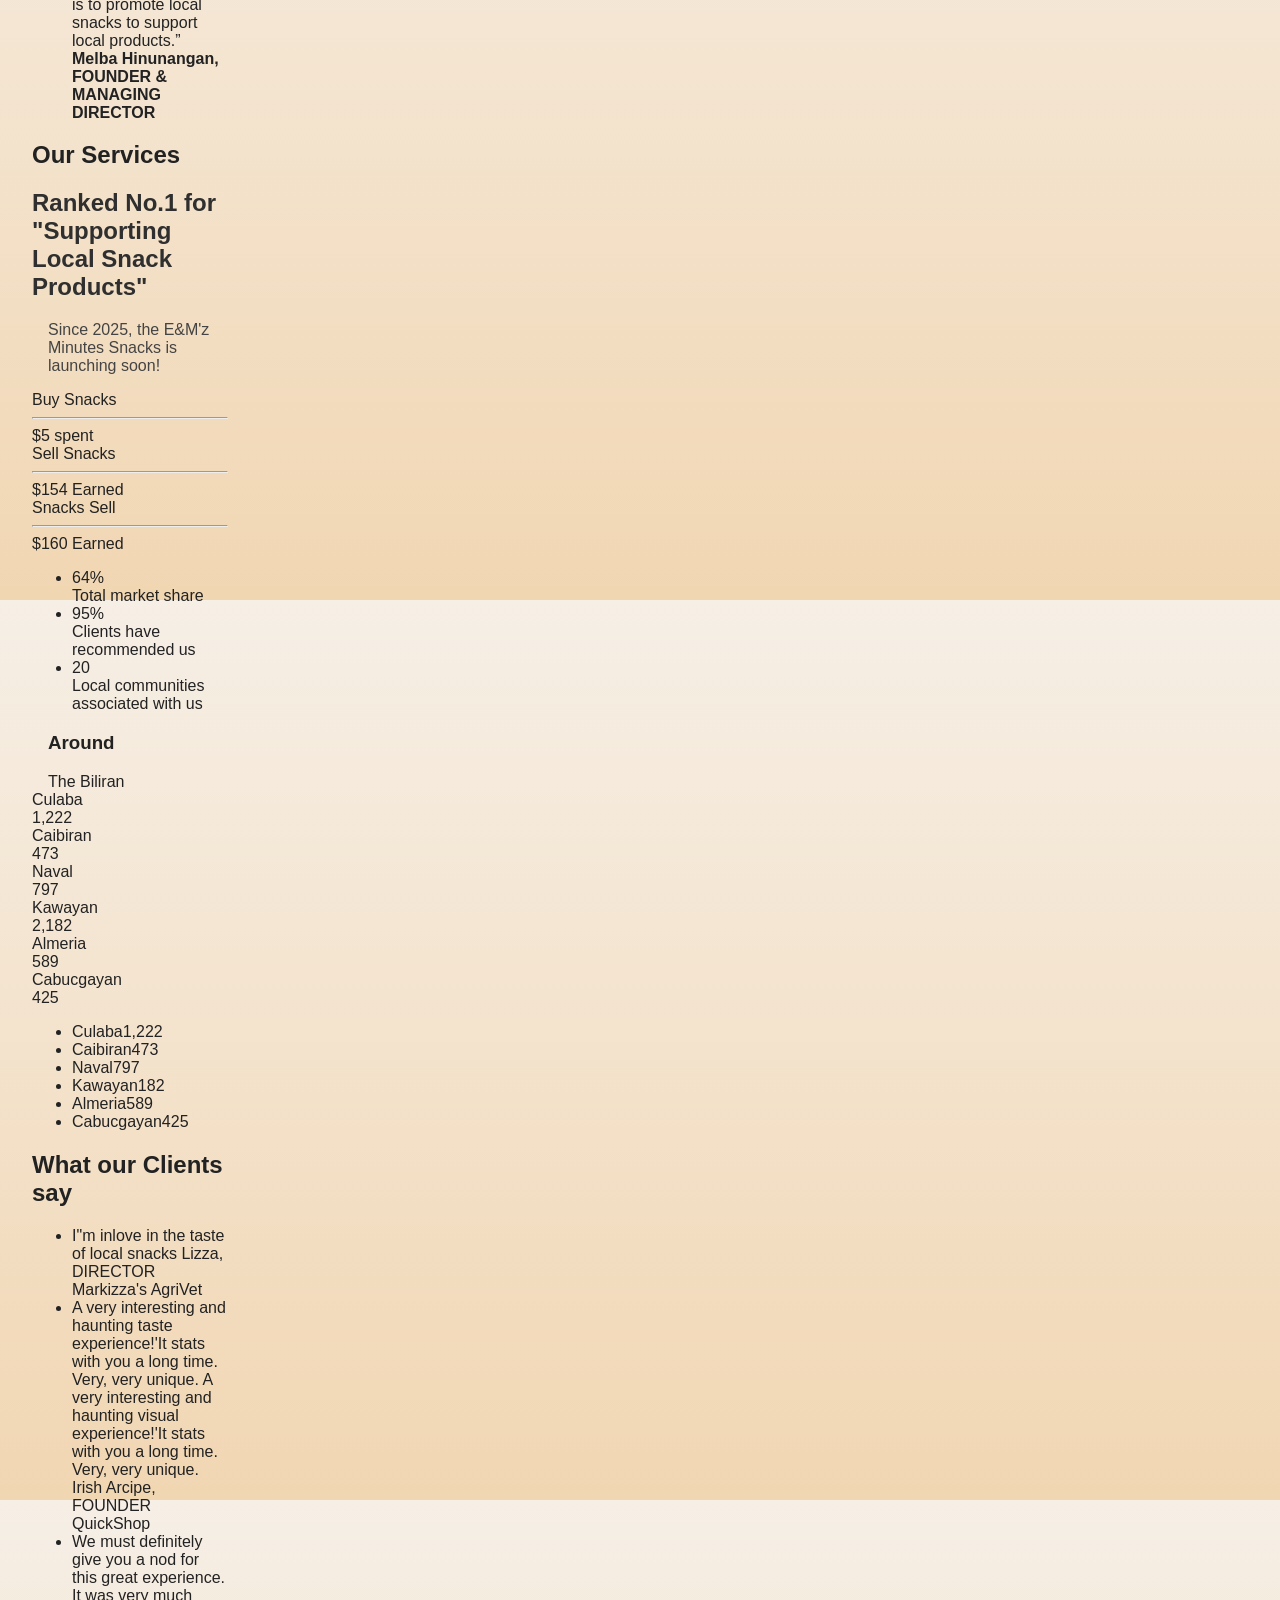
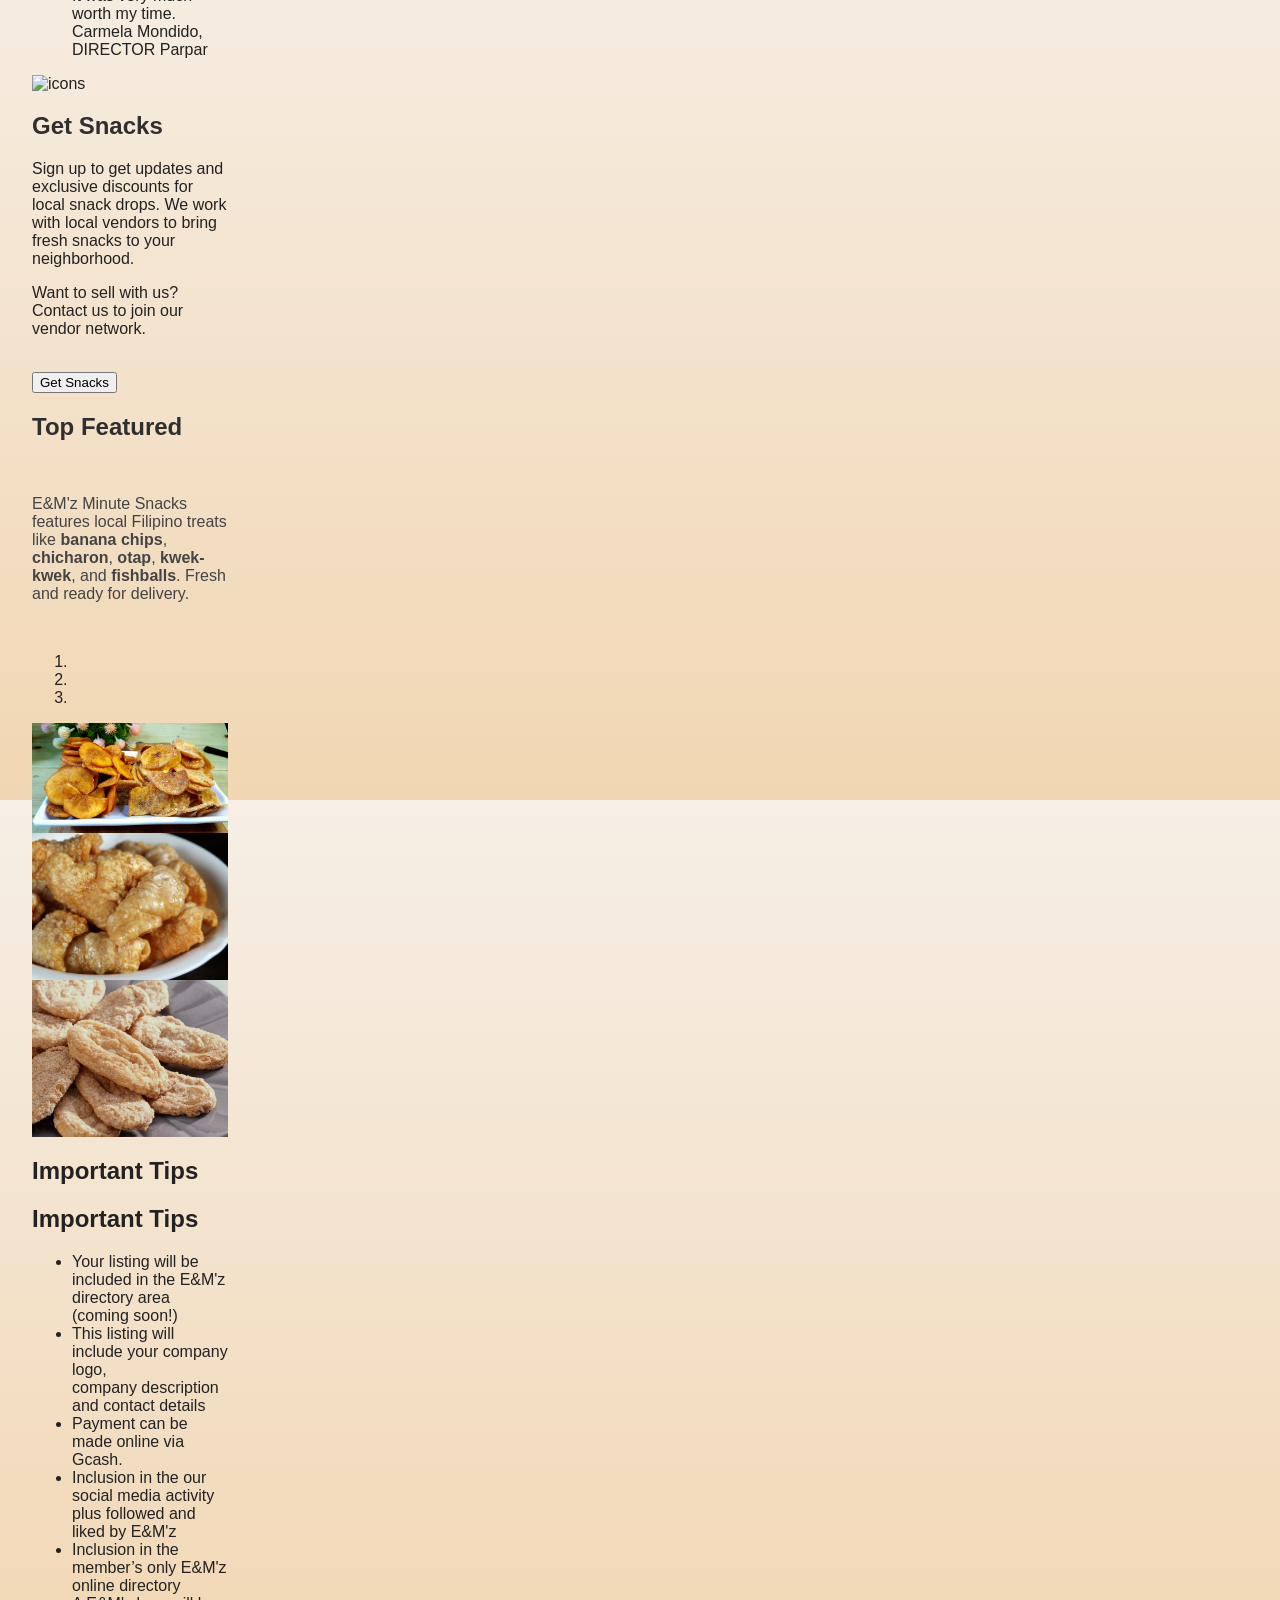
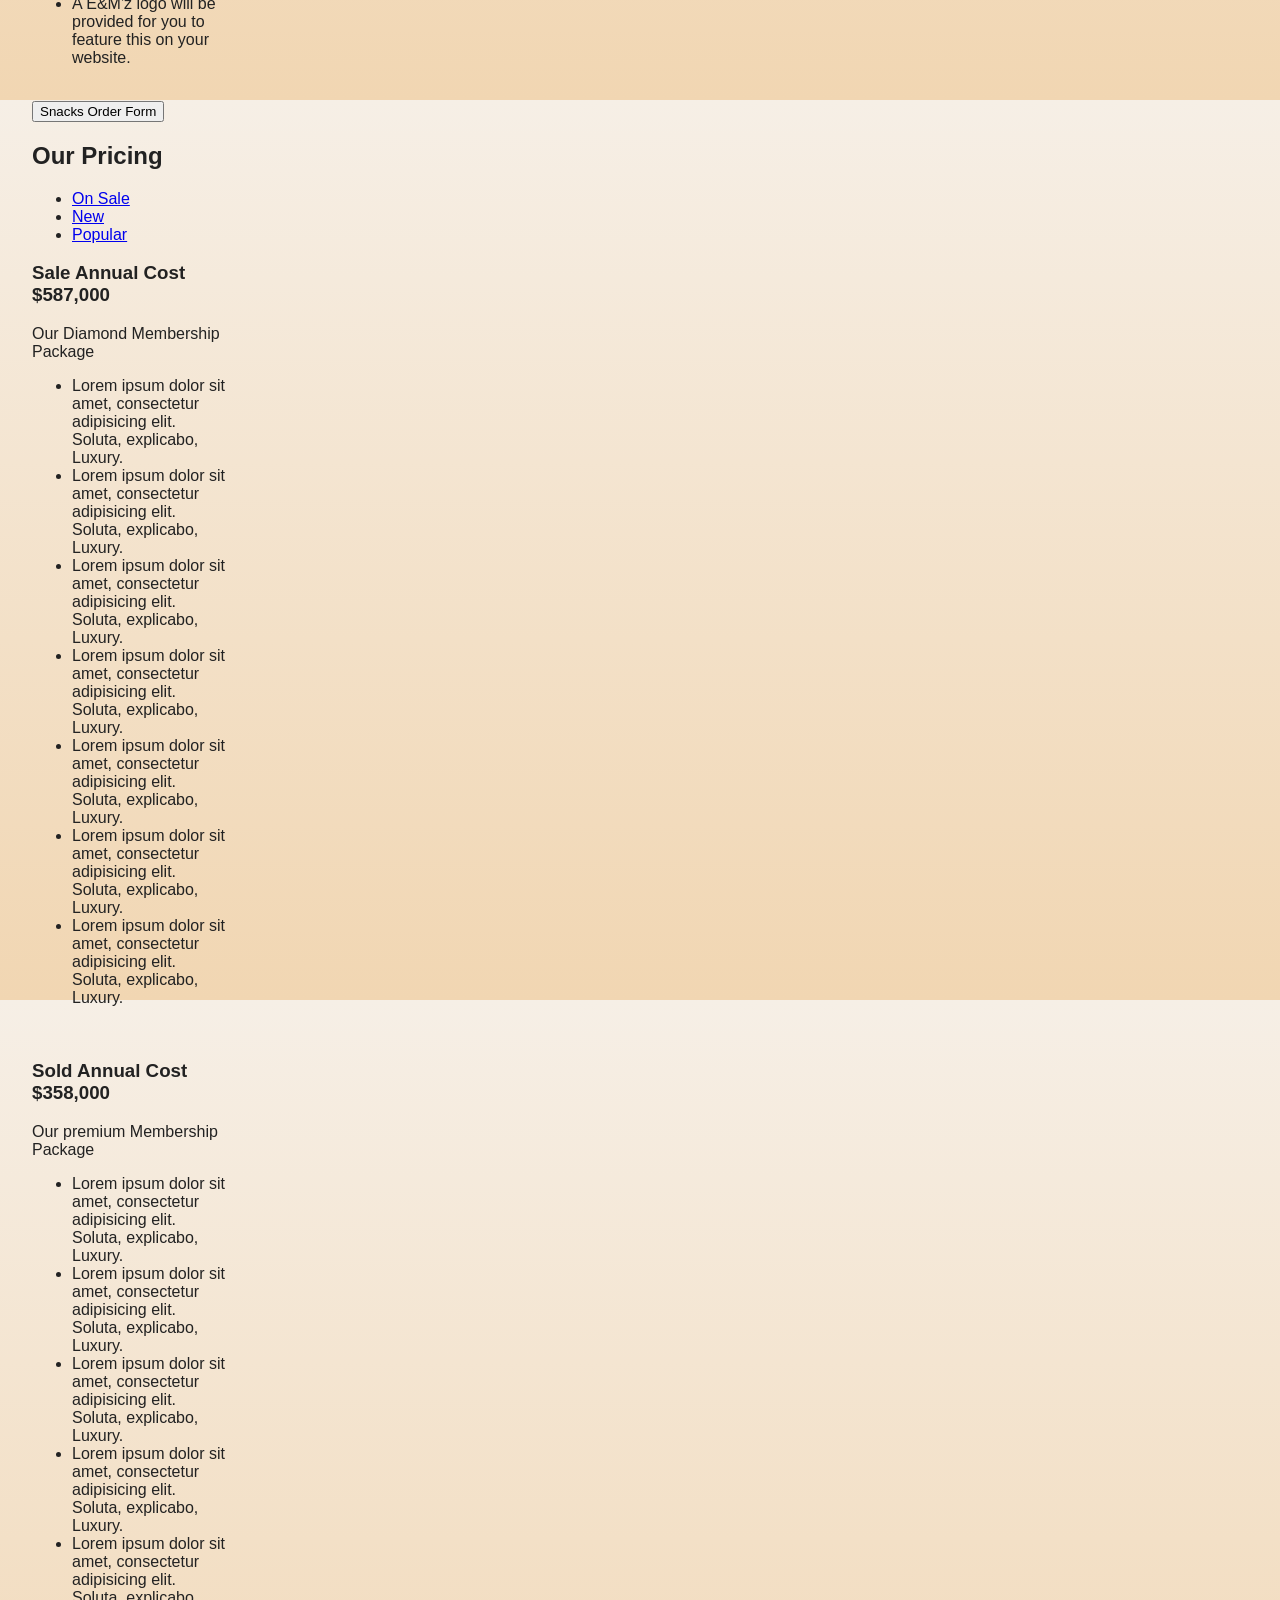
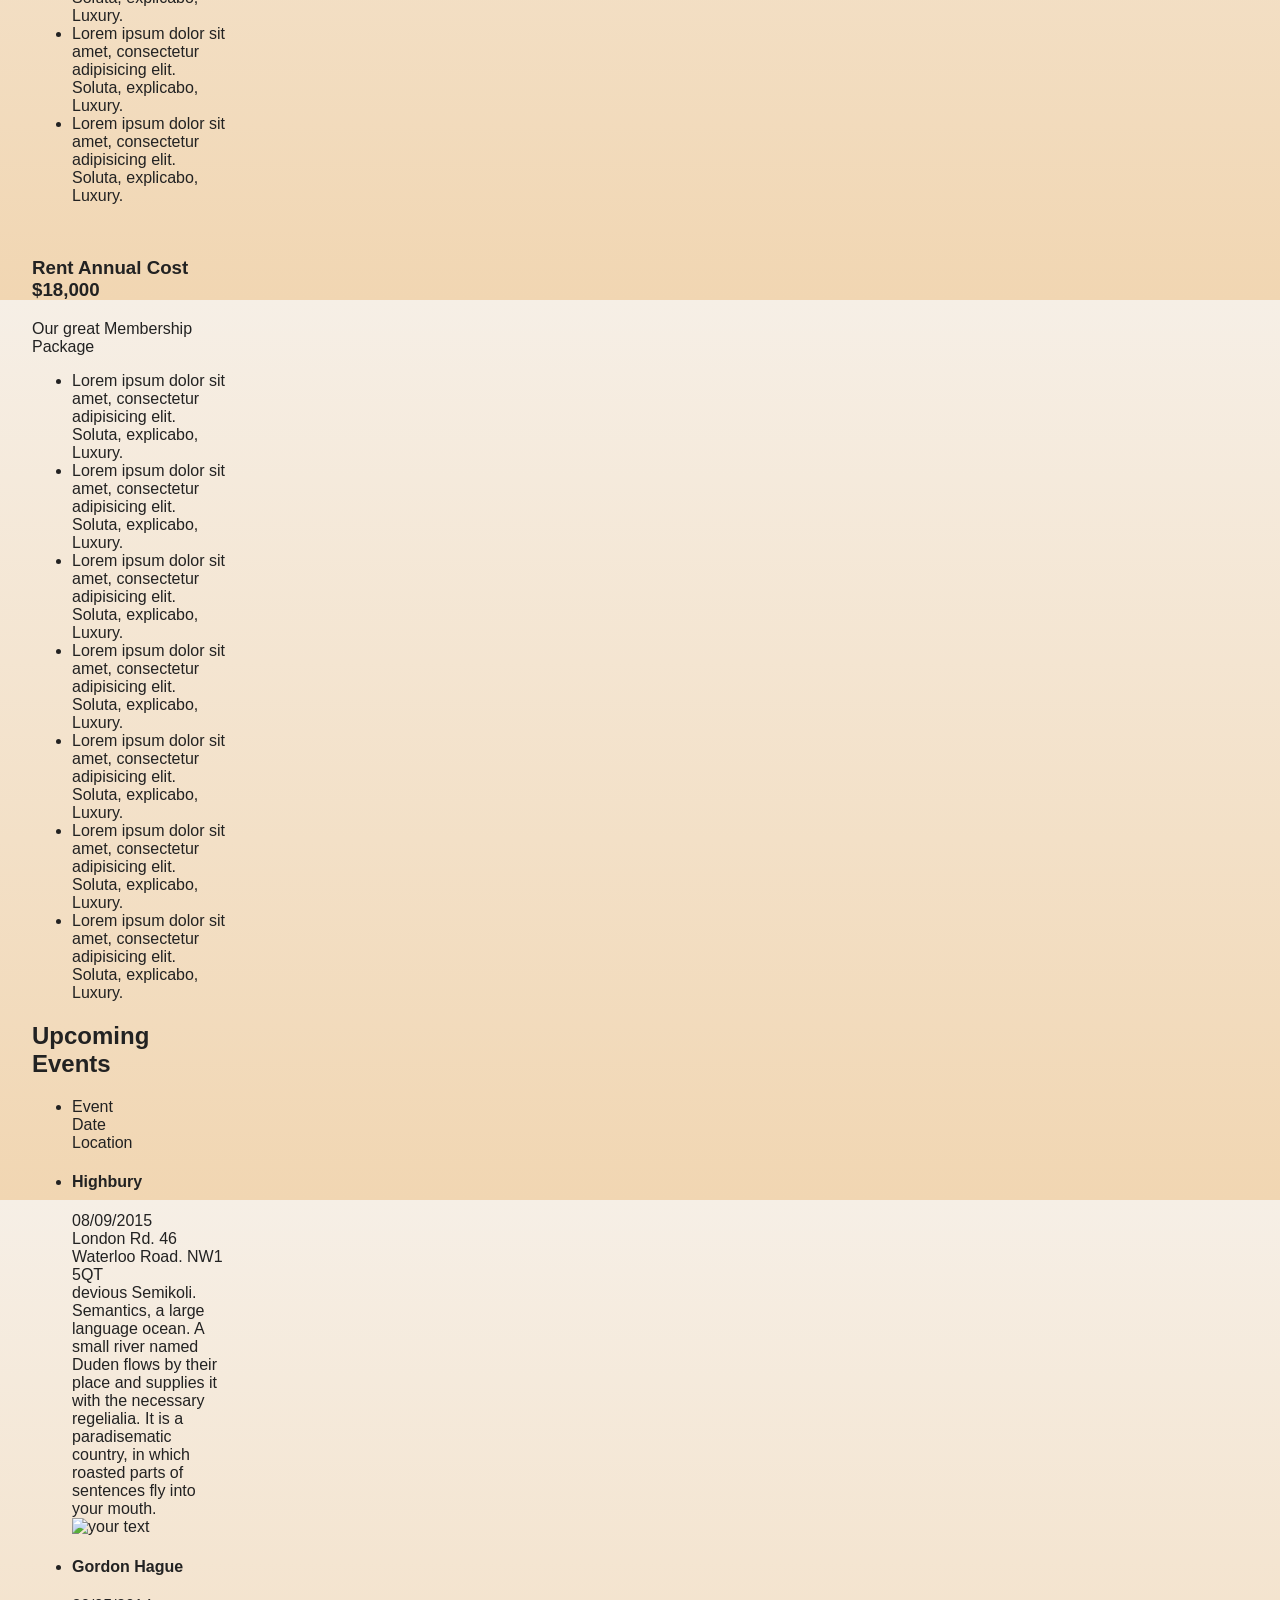
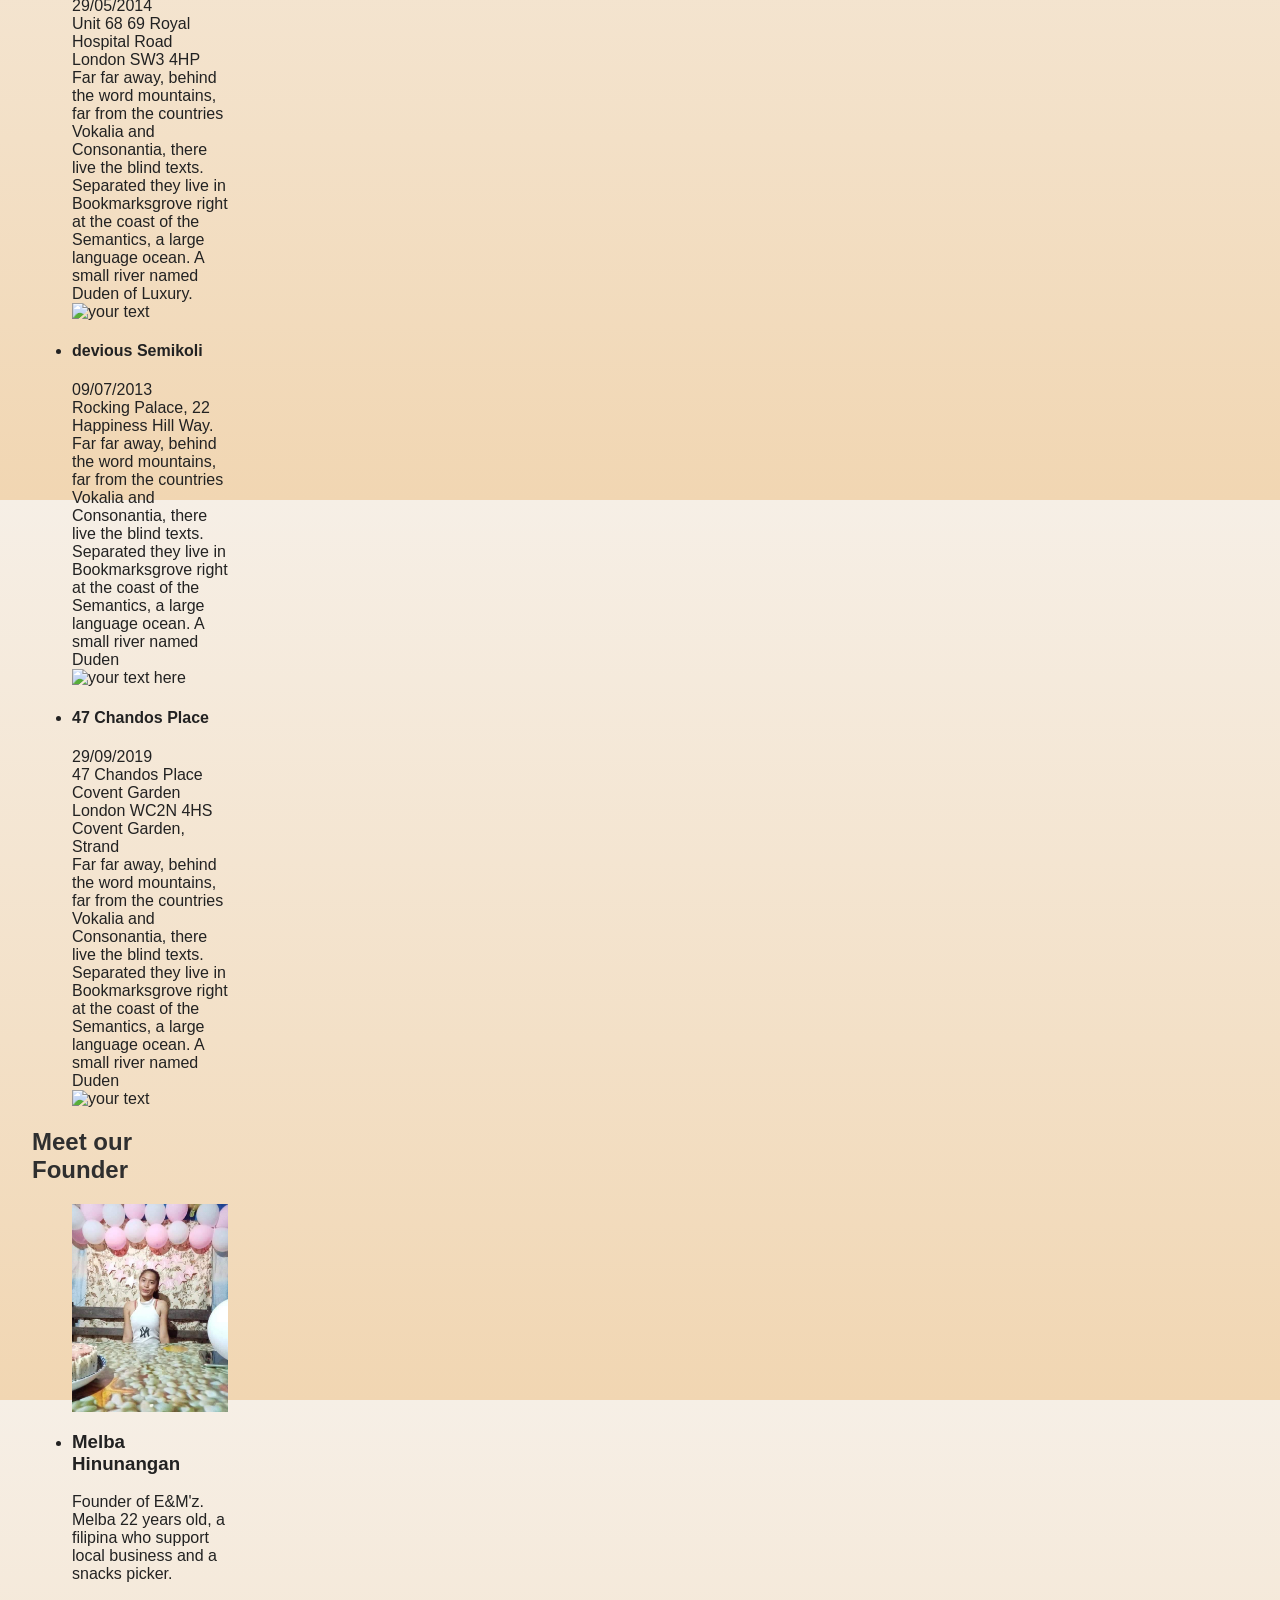
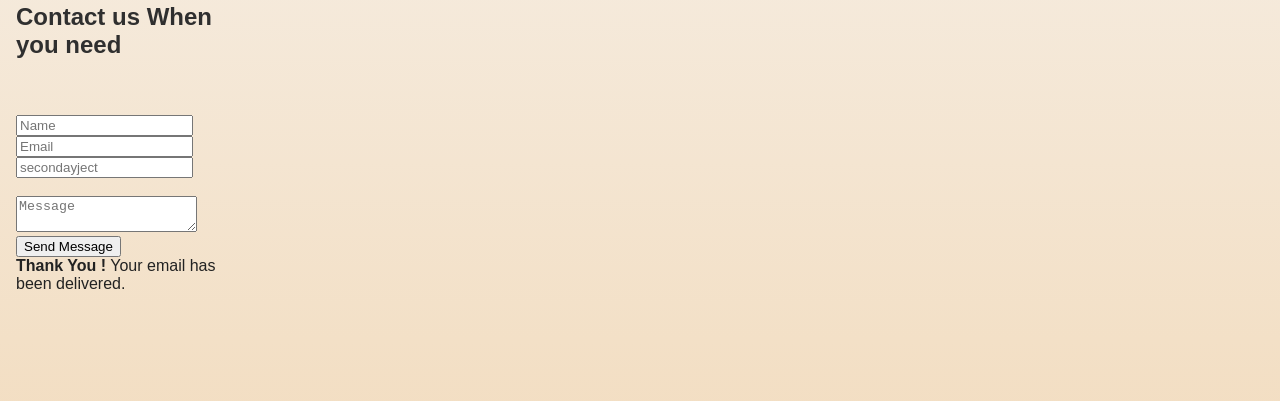
==== commit a0da1898: "WIP: save local changes" ====
--- a/Hinunangan/index.html
+++ b/Hinunangan/index.html
@@ -19,6 +19,28 @@
     <meta name="viewport" content="width=device-width, initial-scale=1">
 
     <title> E&M’z Minute Snacks </title>
+	<meta name="theme-color" content="#ffd166">
+	<!-- Preload hero image for faster Largest Contentful Paint -->
+	<link rel="preload" href="images/banana_chips.jpg" as="image">
+
+	<!-- JSON-LD: LocalBusiness info for SEO -->
+	<script type="application/ld+json">
+	{
+	  "@context": "https://schema.org",
+	  "@type": "FoodEstablishment",
+	  "name": "E&amp;M'z Minute Snacks",
+	  "url": "https://emzsnacks-88225.web.app/",
+	  "logo": "https://emzsnacks-88225.web.app/Hinunangan/images/logo.png",
+	  "description": "Quick, tasty Filipino snacks delivered to your location - banana chips, chicharon, otap, kwek-kwek and more.",
+	  "address": {
+	    "@type": "PostalAddress",
+	    "addressLocality": "Hinunangan",
+	    "addressCountry": "PH"
+	  },
+	  "telephone": "",
+	  "sameAs": []
+	}
+	</script>
 	<!-- Windows 8 Tiles -->
 	<meta name="msapplication-TileColor" content="#FFFFFF"/>
 	<!-- ****** faviconit.com favicons ****** -->
@@ -55,7 +77,15 @@
 		    <!-- Sidebar -->
 			<div class="sidebar">
 
-				<nav class="mainMenu">
+				<!-- Sidebar brand (shown on wide screens) -->
+				<div class="sidebar-brand">
+					<a class="sidebarLogo smoothScroll" href="#section-intro" title="E&amp;M'z Minute Snacks">
+						<img class="logo-img" src="images/logo.png" alt="E&amp;M'z Logo">
+						<span class="text">E&amp;M'z Minute Snacks</span>
+					</a>
+				</div>
+
+				<nav class="mainMenu" role="navigation" aria-label="Main menu">
 					<ul class="menu">
 						<li>
 							<a class="smoothScroll" href="#timeline-part" title="What is E&M'z"><i class="step icon-question size-24"></i><span class="text">What is E&M'z?</span></a>
@@ -97,7 +127,7 @@
 					</ul>
 				</nav>
 
-				<nav class="backToTop">
+				<nav class="backToTop" role="navigation" aria-label="Back to top">
 					<ul class="backToTop-menu">
 						<li><a class="smoothScroll" href="#section-intro" title="to the top"><i class="fa fa-chevron-up"></i><span class="text">Back to top</span></a></li>
 					</ul>
@@ -106,7 +136,7 @@
 			</div>
 
 			<!-- Share Menu -->
-			<nav class="shareMenu">
+			<nav class="shareMenu" role="navigation" aria-label="Share menu">
 				<a href="#" class="share-menu-trigger" role="button" aria-label="Share" title="Share">
 					<i class="fa fa-share-alt" aria-hidden="true"></i>
 					<span class="sr-only">Share</span>
@@ -117,7 +147,7 @@
 					<!-- Facebook - ADD HERE -->
 					
 					<!-- Twitter - ADD HERE -->
-					<a href="https://twitter.com/share" class="twitter-share-button" data-via="TaphaNgum">Tweet</a>
+					<a href="https://twitter.com/share" class="twitter-share-button" data-via="TaphaNgum" rel="noopener noreferrer" target="_blank">Tweet</a>
 					<script>!function(d,s,id){var js,fjs=d.getElementsByTagName(s)[0],p=/^http:/.test(d.location)?'http':'https';if(!d.getElementById(id)){js=d.createElement(s);js.id=id;js.src=p+'://platform.twitter.com/widgets.js';fjs.parentNode.insertBefore(js,fjs);}}(document, 'script', 'twitter-wjs');</script>
 					
 					
@@ -1014,7 +1044,7 @@
 			
 			<footer class="pageFooter">
 				<div class="btnContainer">
-					<a class="gc-link" href="#" target="_blank" aria-label="Gcash link" title="Gcash link"><i class="icon-handcrafted" aria-hidden="true"></i><span class="sr-only">Gcash</span></a>
+					<a class="gc-link" href="#" target="_blank" rel="noopener noreferrer" aria-label="Gcash link" title="Gcash link"><i class="icon-handcrafted" aria-hidden="true"></i><span class="sr-only">Gcash</span></a>
 				</div>
 
 				<div class="btnContainer">
--- a/Hinunangan/css/style.css
+++ b/Hinunangan/css/style.css
@@ -12,13 +12,19 @@
 }
 
 /* Basic page defaults (non-destructive) */
-html,body{height:100%;margin:0;padding:0;font-family:GillSans, Arial, sans-serif;color:#fff;background:#823E02}
+html,body{height:100%;margin:0;padding:0;font-family:Inter, 'Segoe UI', Roboto, 'Helvetica Neue', Arial, sans-serif;color:#222;background:linear-gradient(180deg,#f6efe6 0%, #f1d6b2 100%)}
+
+/* Smooth native scrolling for anchor links */
+html{scroll-behavior:smooth}
+
+/* Container widths */
+.container-template{max-width:1100px;margin:0 auto;padding:0 1rem}
 
 /* Header / logo */
-.pageHeader{position:fixed;z-index:100;right:0;top:0;width:100%;height:3.125em;background:var(--brand-bg);border-bottom:1px solid rgba(255,255,255,0.14);}
-.pageHeader .headerLogo{display:block;width:calc(100% - 15em);height:100%;margin:auto;text-align:left;padding-left:0.75rem;color:white;}
-.pageHeader .headerLogo img.logo-img{height:1.9em;vertical-align:middle}
-.pageHeader .headerLogo .text{display:inline-block;vertical-align:middle;margin-left:0.5rem;text-transform:uppercase;font-weight:700}
+.pageHeader{position:fixed;z-index:100;right:0;top:0;width:100%;height:3.75rem;background:rgba(27,32,33,0.98);-webkit-backdrop-filter:blur(6px);backdrop-filter:blur(6px);box-shadow:0 6px 18px rgba(11,10,9,0.08)}
+.pageHeader .headerLogo{display:flex;align-items:center;gap:12px;padding-left:1rem}
+.pageHeader .headerLogo img.logo-img{height:2.4rem;border-radius:6px;box-shadow:0 6px 18px rgba(0,0,0,0.12)}
+.pageHeader .headerLogo .text{display:inline-block;color:var(--brand-contrast);font-weight:800;font-size:1.05rem}
 
 /* Make menu trigger visible and accessible */
 .pageHeader .menu-trigger{background:transparent;border:0;color:white}
@@ -65,6 +71,16 @@
 .text-muted{color:#8a8a8a}
 .h4{font-size:1.2em}
 
+/* Navigation styles */
+.mainMenu .menu{list-style:none;padding:0;margin:0;display:flex;flex-direction:column;gap:6px}
+.mainMenu .menu a{display:flex;align-items:center;gap:8px;padding:8px 10px;color:var(--panel-text);text-decoration:none;border-radius:6px}
+.mainMenu .menu a .text{color:inherit}
+.mainMenu .menu a:hover{background:rgba(0,0,0,0.04)}
+.mainMenu .menu a[aria-current="true"]{background:var(--brand-contrast);color:#111;font-weight:700}
+.mainMenu .menu a[aria-current="true"] .text{color:inherit}
+
+.mainMenu .menu i{opacity:0.85}
+
 /* Make sure images are responsive */
 img{max-width:100%;height:auto;display:block}
 
@@ -72,7 +88,7 @@
 .pageHeader{display:flex;align-items:center;justify-content:space-between;padding:0 0.75rem}
 .pageHeader .headerLogo{width:auto;flex:1;display:flex;align-items:center}
 .pageHeader .headerLogo img.logo-img{height:2.2rem}
-.pageHeader .menu-trigger{display:flex;align-items:center;justify-content:center;width:44px;height:44px;border-radius:6px}
+.pageHeader .menu-trigger{display:flex;align-items:center;justify-content:center;width:48px;height:48px;border-radius:8px;background:transparent;border:1px solid rgba(255,255,255,0.06)}
 .pageHeader .menu-trigger .lines{display:inline-block;width:22px;height:2px;background:#fff;position:relative}
 .pageHeader .menu-trigger .lines:before,.pageHeader .menu-trigger .lines:after{content:'';position:absolute;left:0;width:22px;height:2px;background:#fff}
 .pageHeader .menu-trigger .lines:before{top:-7px}
@@ -80,26 +96,50 @@
 .pageHeader .menu-trigger:focus{box-shadow:0 0 0 3px rgba(255,209,102,0.18)}
 
 /* Hide sidebar by default on small screens; preserved for large screens */
-.sidebar{display:none}
+.sidebar{display:none;color:var(--panel-text)}
 
 @media screen and (min-width:900px){
   .pageHeader{height:5.2em;padding:0}
   .pageHeader .menu-trigger{display:none}
   .sidebar{display:block}
+
+  /* Two-column layout on wide screens */
+  .pushWrapper{display:grid;grid-template-columns:260px 1fr;align-items:start;gap:24px}
+  /* hide the compact top header logo on desktop and show sidebar brand instead */
+  .pageHeader .headerLogo{display:none}
+  .sidebar{display:block;position:sticky;top:0;height:100vh;overflow:auto;padding:1.25rem 1rem}
+  .sidebar .mainMenu{margin-top:1rem}
+  .sidebar-brand{display:block;margin-bottom:0.5rem}
+  .sidebarLogo{display:flex;align-items:center;gap:10px;text-decoration:none}
+  .sidebarLogo img.logo-img{height:2.2rem}
+  .sidebarLogo .text{font-weight:800;color:var(--brand-contrast);font-size:1rem}
+  main{padding:2.5rem 1rem}
+}
+
+@media screen and (max-width:899px){
+  .sidebar-brand,.sidebarLogo{display:none}
+  main{padding-top:4.25rem}
 }
 
 /* Shop catalog grid: responsive cards with comfortable touch targets */
 [data-emnz-catalog]{
   display:grid;
-  grid-template-columns:repeat(auto-fill,minmax(200px,1fr));
-  gap:16px;
+  grid-template-columns:repeat(auto-fill,minmax(220px,1fr));
+  gap:18px;
   align-items:start;
-}
-
-[data-emnz-catalog] .panel{padding:14px;border-radius:8px}
-[data-emnz-catalog] .panel .panel-heading{font-size:1.05rem}
-[data-emnz-catalog] .panel .panel-body{display:flex;flex-direction:column;align-items:flex-start;gap:8px}
-[data-emnz-catalog] .panel .btn{width:100%;padding:10px 12px;border-radius:6px}
+  padding:8px 0 24px;
+}
+
+[data-emnz-catalog] .panel{padding:0;border-radius:12px;overflow:hidden;background:var(--panel-bg);transition:transform .18s ease,box-shadow .18s ease}
+[data-emnz-catalog] .panel:hover{transform:translateY(-6px);box-shadow:0 10px 30px rgba(34,34,34,0.12)}
+[data-emnz-catalog] .panel .panel-heading{font-size:1rem;padding:0.65rem 0.9rem;border-bottom:1px solid #f0e6db;background:linear-gradient(180deg,#fff,#fff)}
+[data-emnz-catalog] .panel .panel-body{display:flex;flex-direction:column;align-items:stretch;gap:10px;padding:0.9rem}
+[data-emnz-catalog] .product-media{height:140px;background:#f7efe6;display:flex;align-items:center;justify-content:center}
+[data-emnz-catalog] .product-media img{max-height:100%;width:auto;border-radius:6px}
+[data-emnz-catalog] .product-desc{font-size:0.92rem;color:#444;min-height:40px}
+[data-emnz-catalog] .product-meta{display:flex;align-items:center;justify-content:space-between;gap:8px}
+[data-emnz-catalog] .price-badge{background:linear-gradient(90deg,#ffb026,#ff7a1a);color:white;padding:6px 10px;border-radius:8px;font-weight:700}
+[data-emnz-catalog] .panel .btn{padding:10px;border-radius:8px;background:linear-gradient(90deg,#4CAF50,#2E7D32);border:0;color:#fff;font-weight:700}
 
 /* Smaller screens: slightly denser grid */
 @media screen and (max-width:420px){
@@ -109,6 +149,33 @@
 
 /* Improve visual contrast for panels on warm background */
 .panel{background:linear-gradient(180deg,#fff,#fff);}
+
+/* Overlay for mobile menu */
+.menu-overlay{position:fixed;inset:0;background:rgba(0,0,0,0.45);z-index:250;opacity:0;pointer-events:none;transition:opacity .18s ease}
+.menu-overlay.visible{opacity:1;pointer-events:auto}
+
+/* Sidebar open state refined with smooth transition */
+.sidebar{transition:transform .28s ease,opacity .28s ease}
+.sidebar.open{transform:translateX(0)}
+@media screen and (max-width:899px){
+  .sidebar{transform:translateX(-100%)}
+  .sidebar.open{transform:translateX(0)}
+  .sidebar.open + main{transform:translateX(260px)}
+}
+
+/* Hero / intro styling */
+.section-intro{padding:5.5rem 0 3rem;background:linear-gradient(180deg,rgba(255,255,255,0.85),rgba(255,255,255,0.6));color:#1b1b1b}
+.section-intro h1{font-size:2.2rem;margin:0 0 .5rem}
+.section-intro .lead{font-size:1.05rem;color:#333;margin-top:0.25rem}
+
+/* Buttons */
+.btn{cursor:pointer}
+.btn.btn-success{background:linear-gradient(90deg,#29b667,#1e8f4a);border:0;color:#fff}
+.btn.btn-primary{background:linear-gradient(90deg,#1976d2,#115293);border:0;color:#fff}
+
+/* Small UI polish */
+.headergroup h2{color:#2f2f2f}
+.intro p{color:#444}
 
 /* Sidebar open state for mobile (slide-in) */
 .sidebar.open{
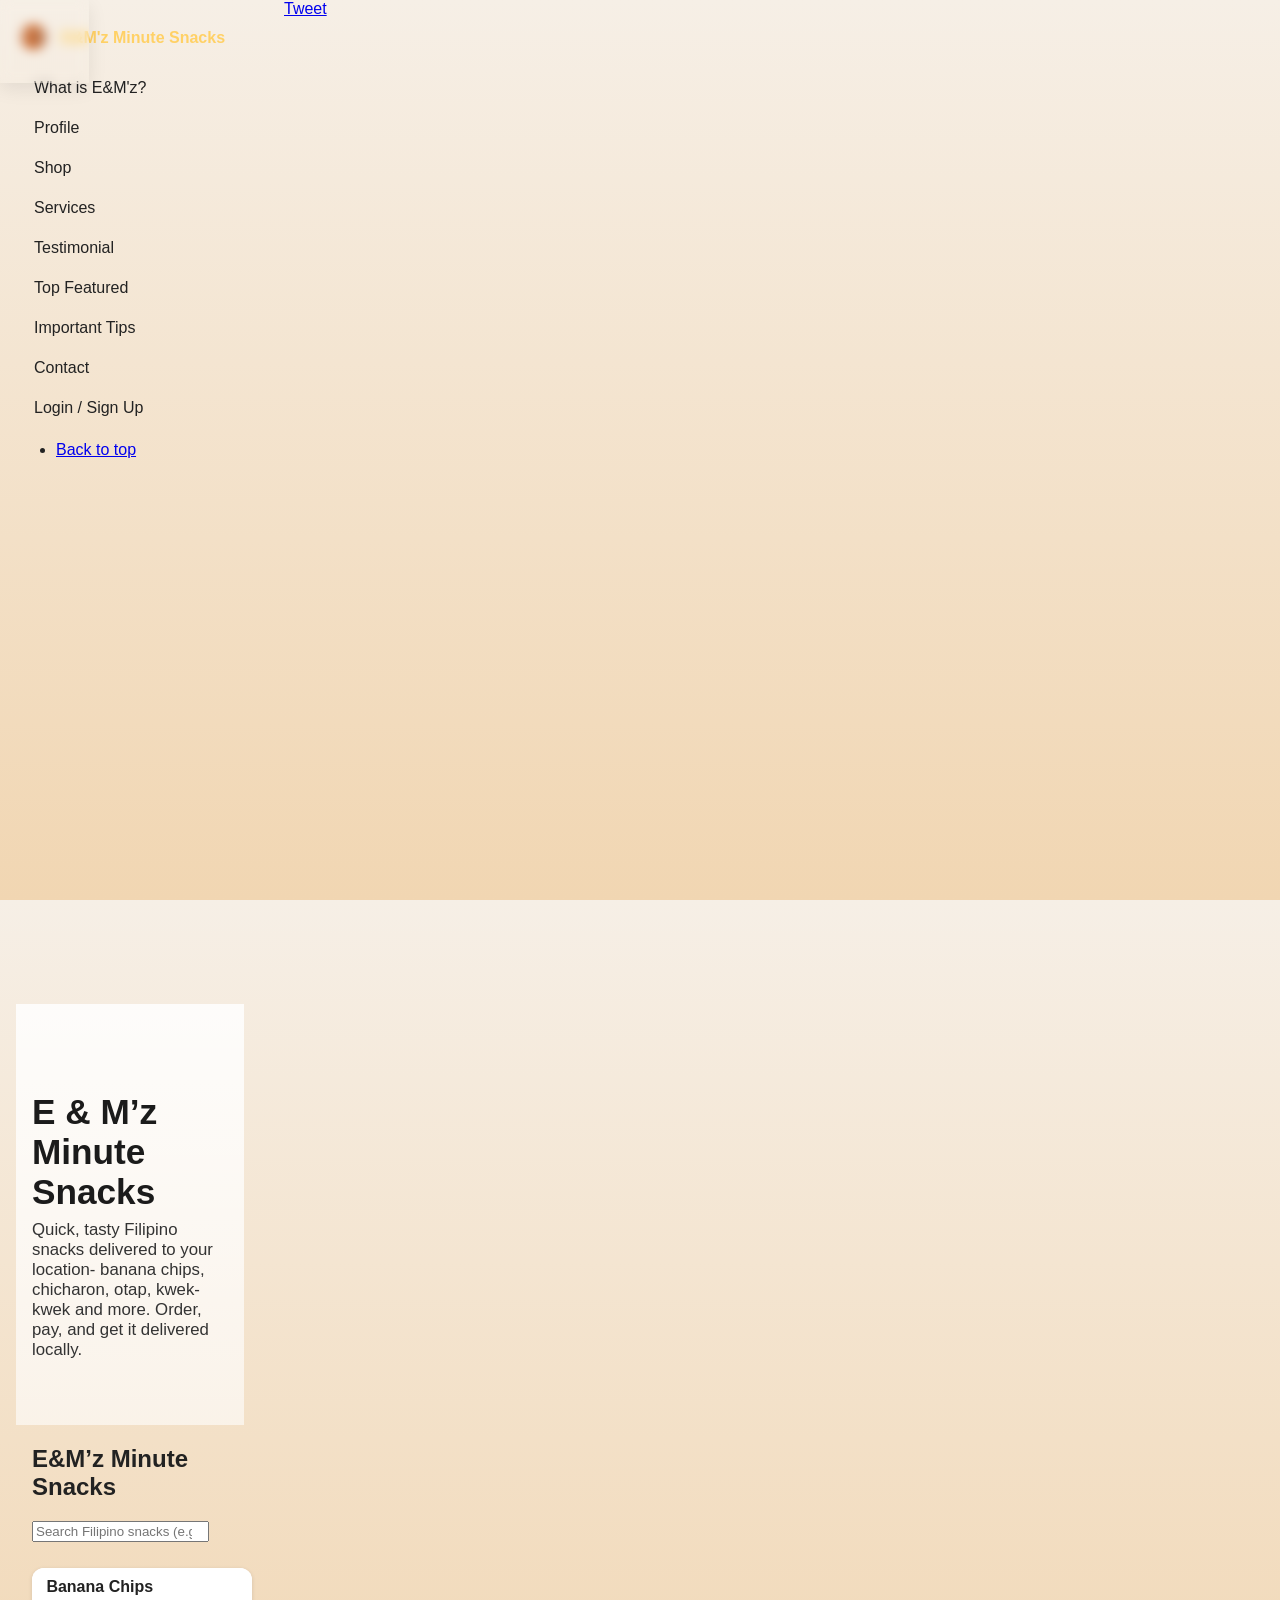
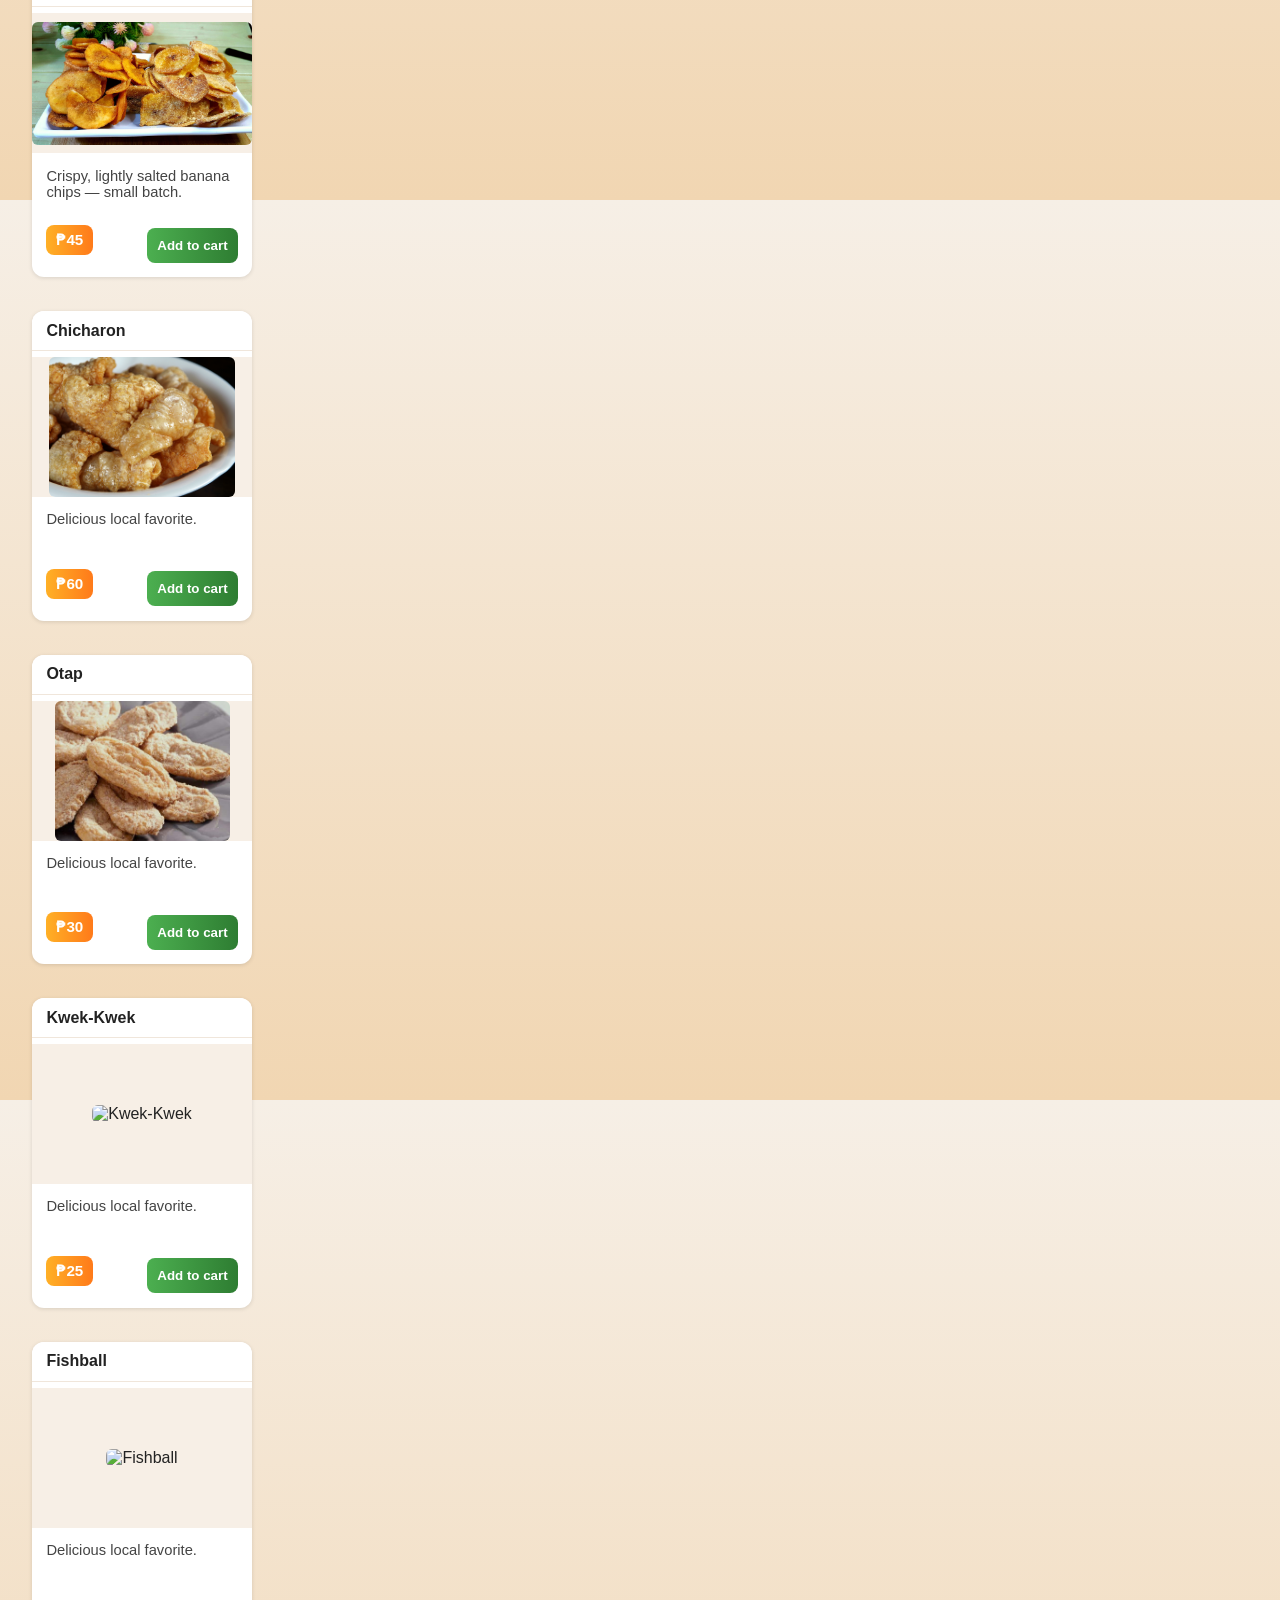
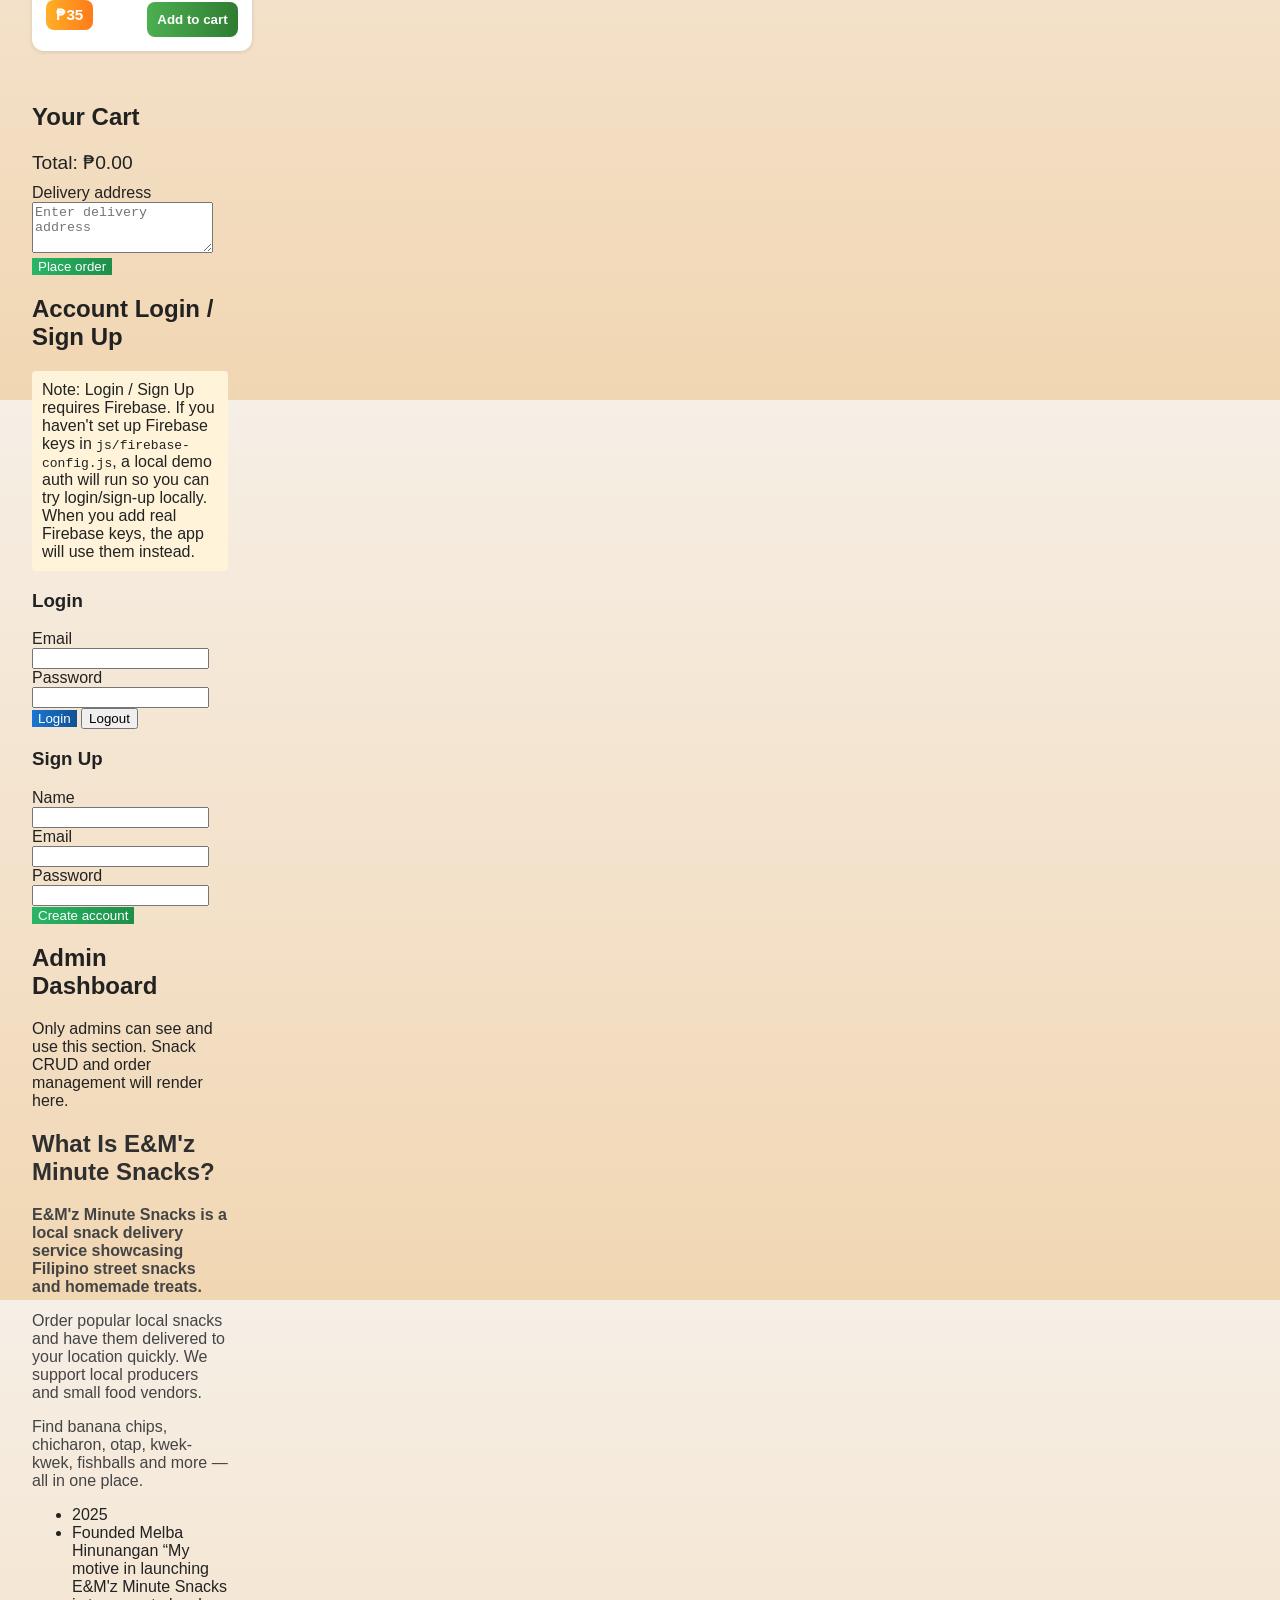
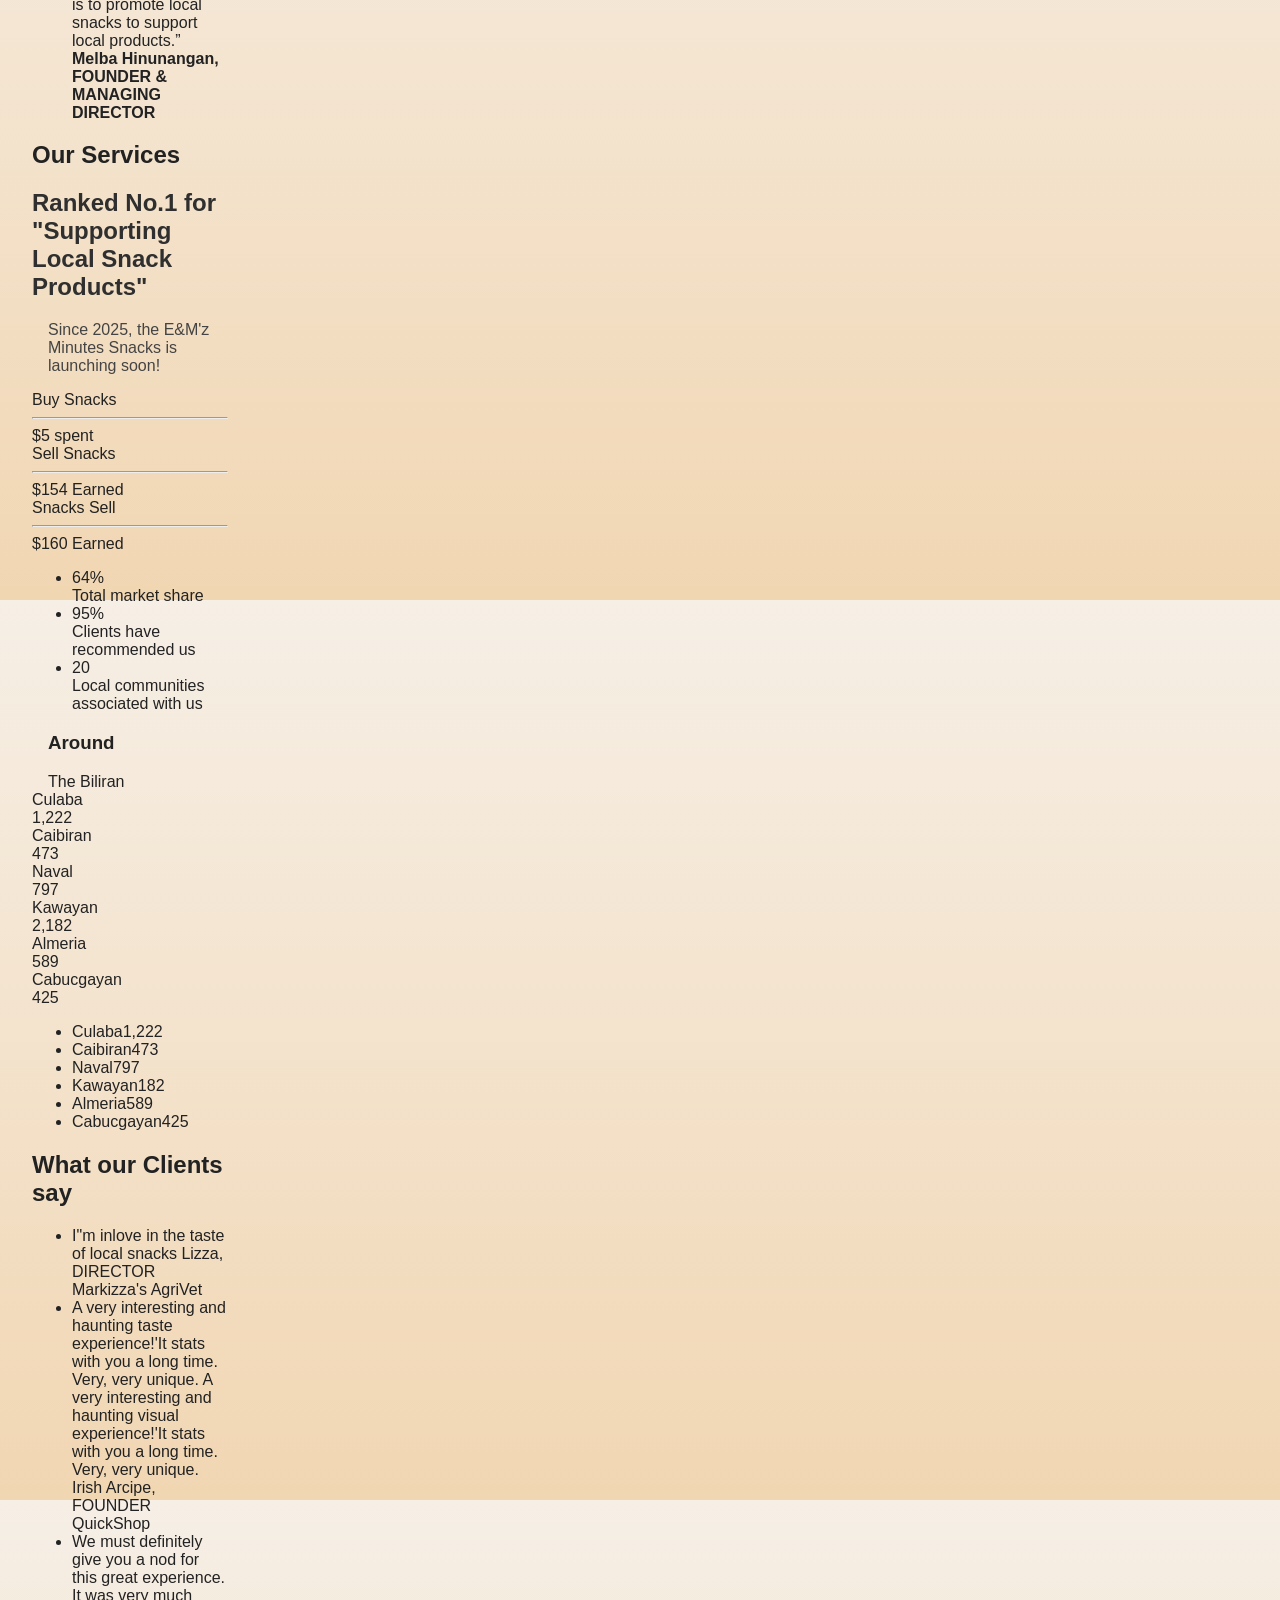
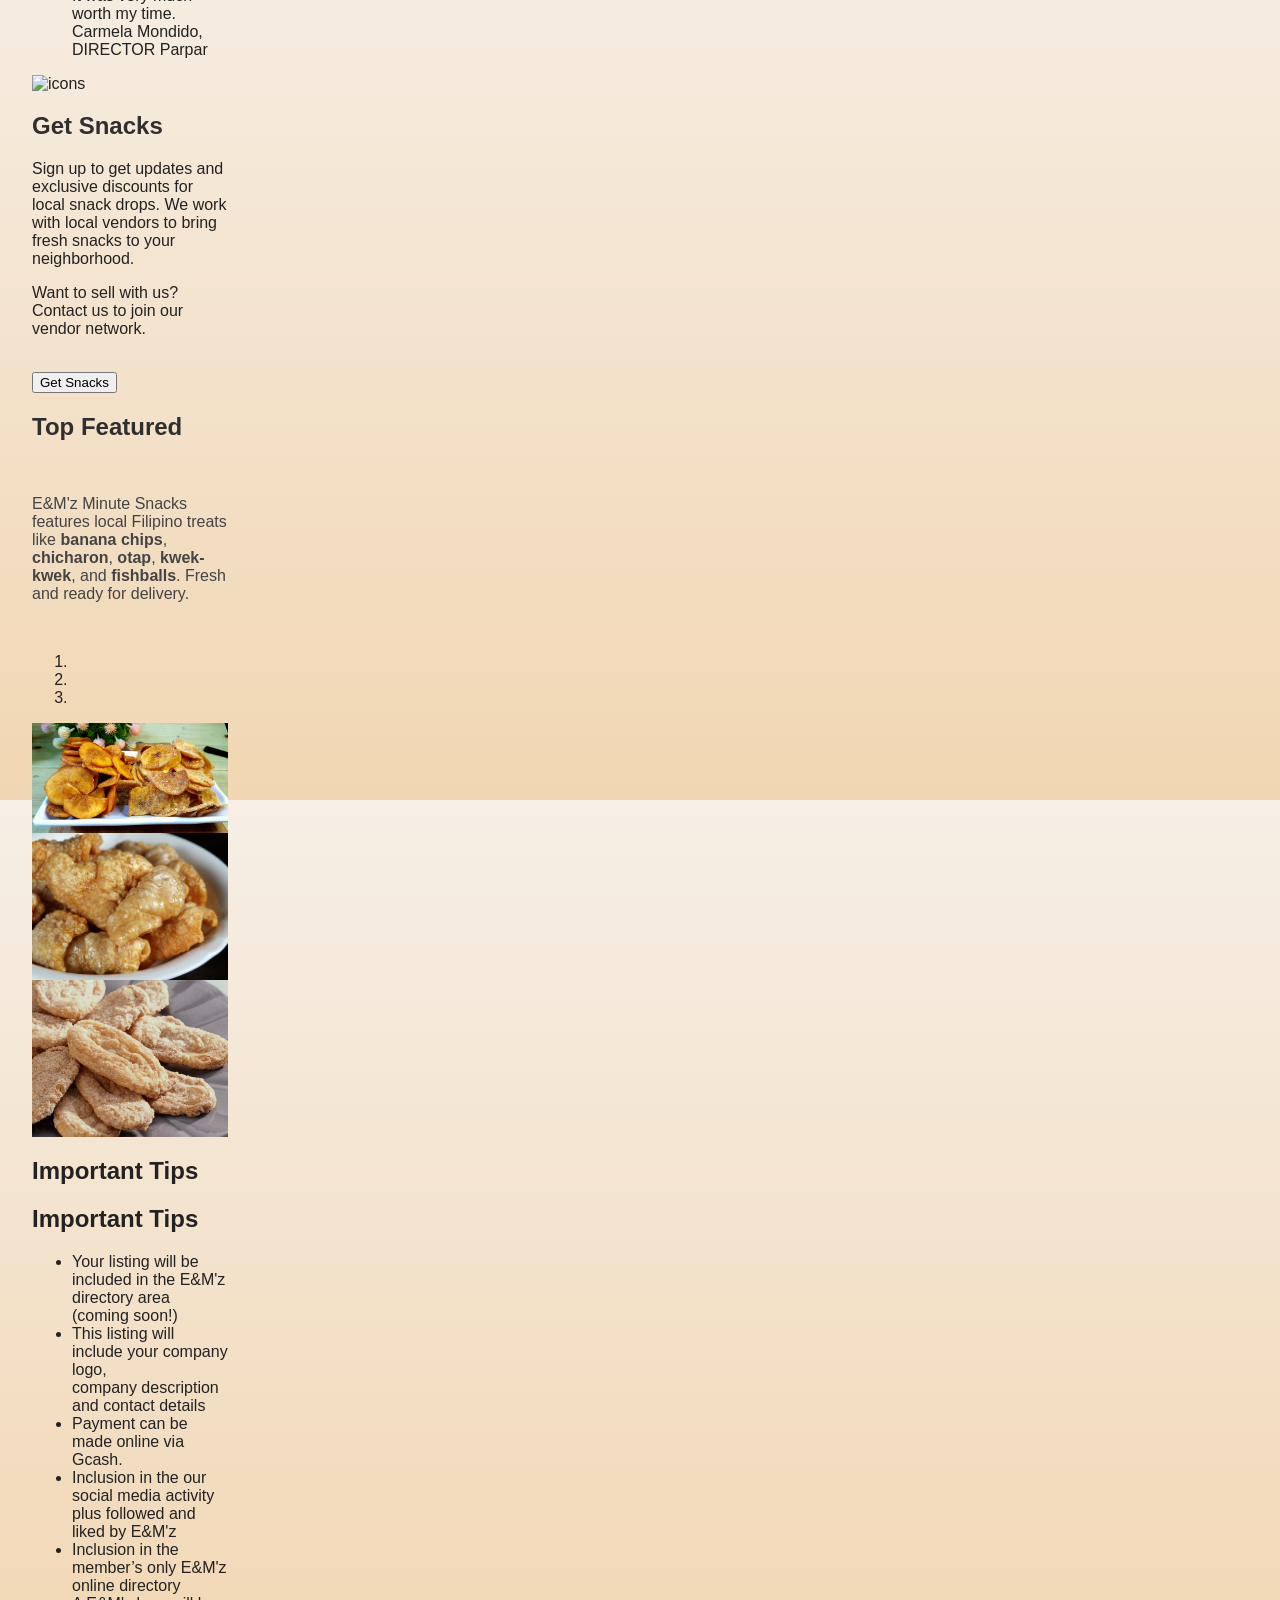
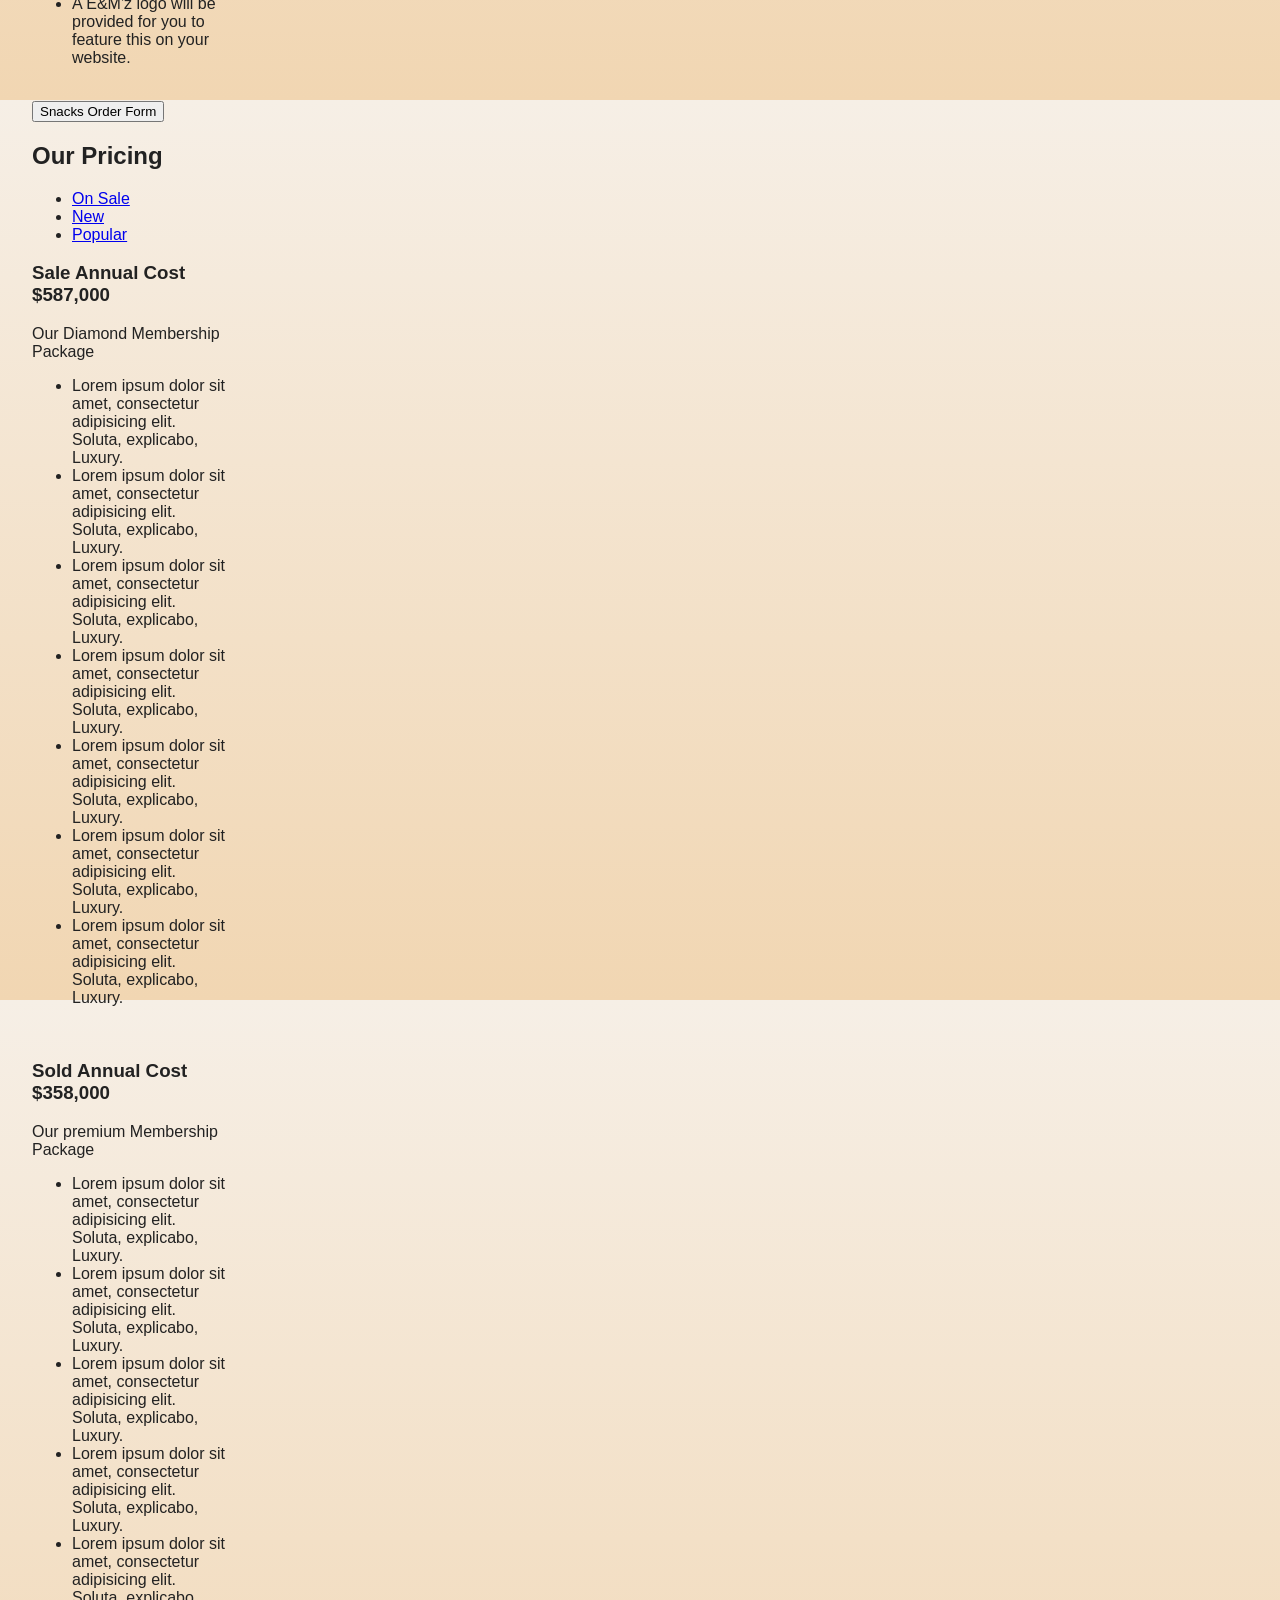
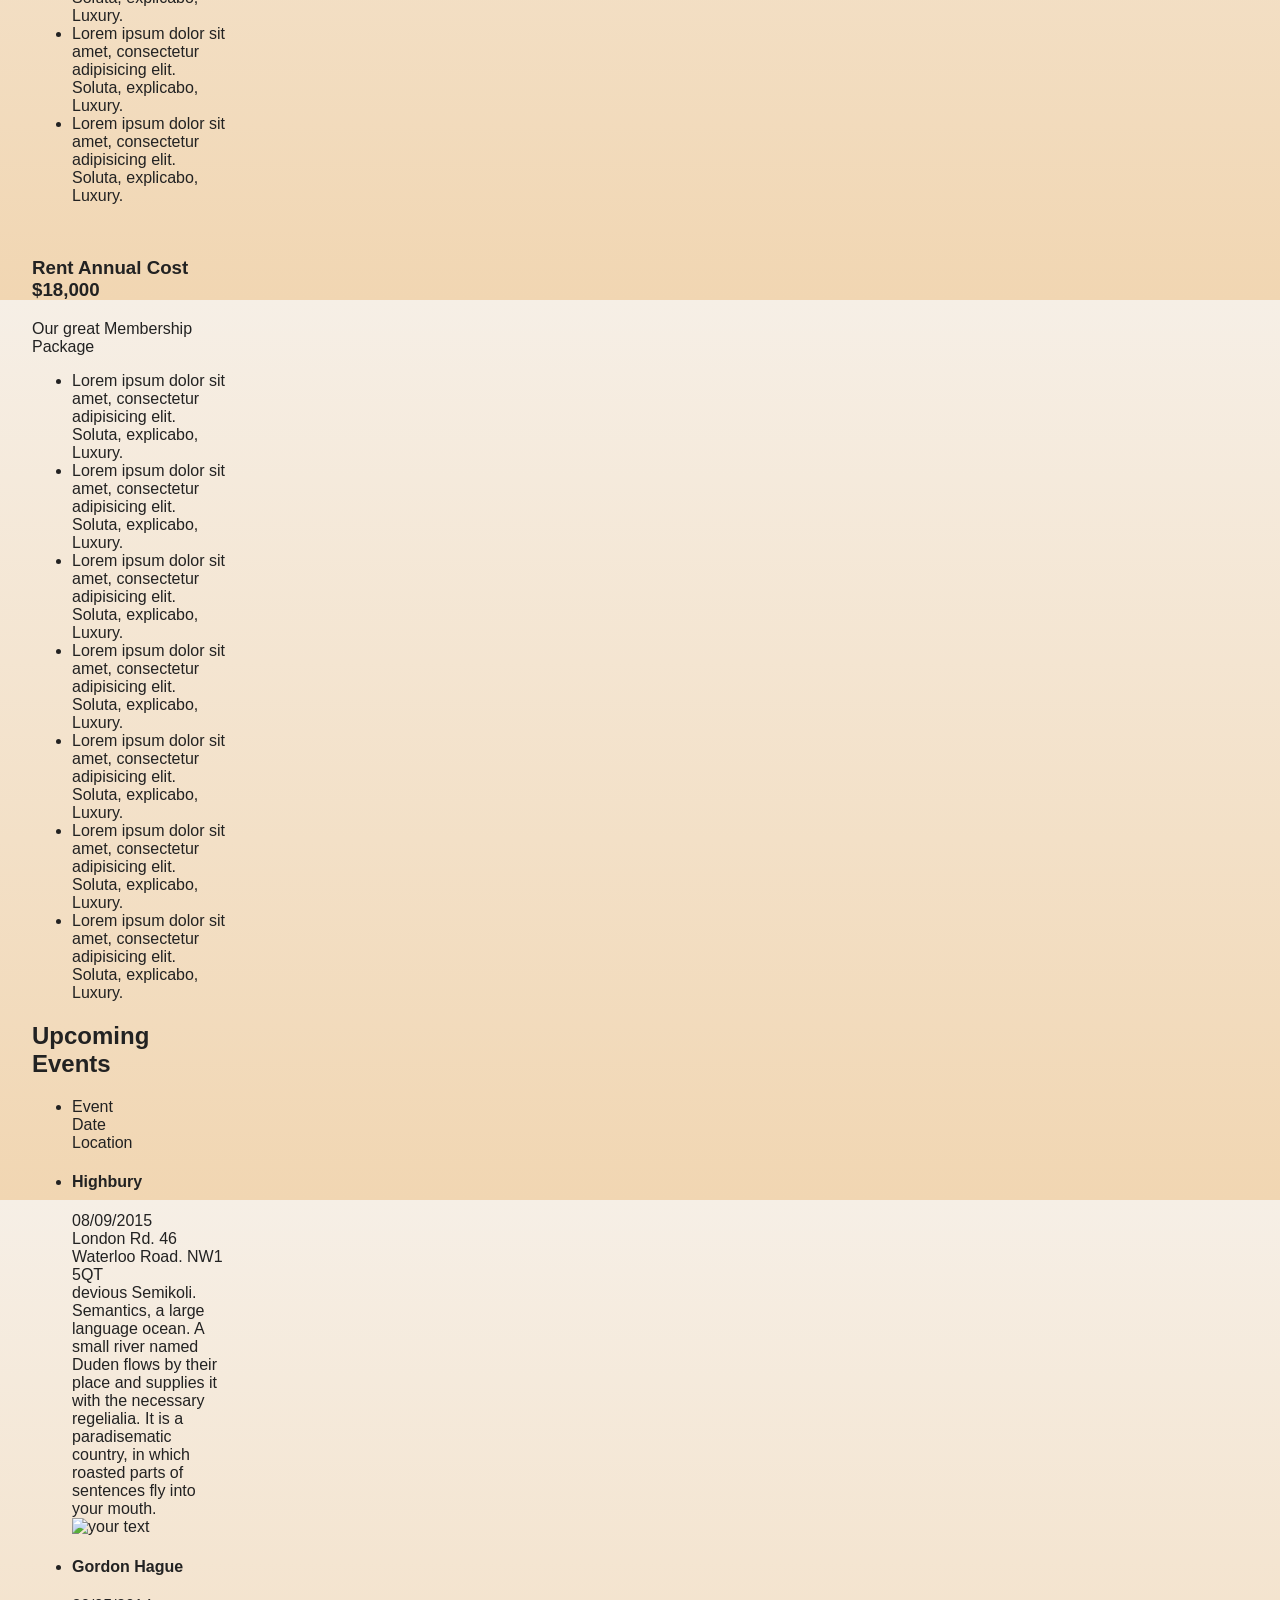
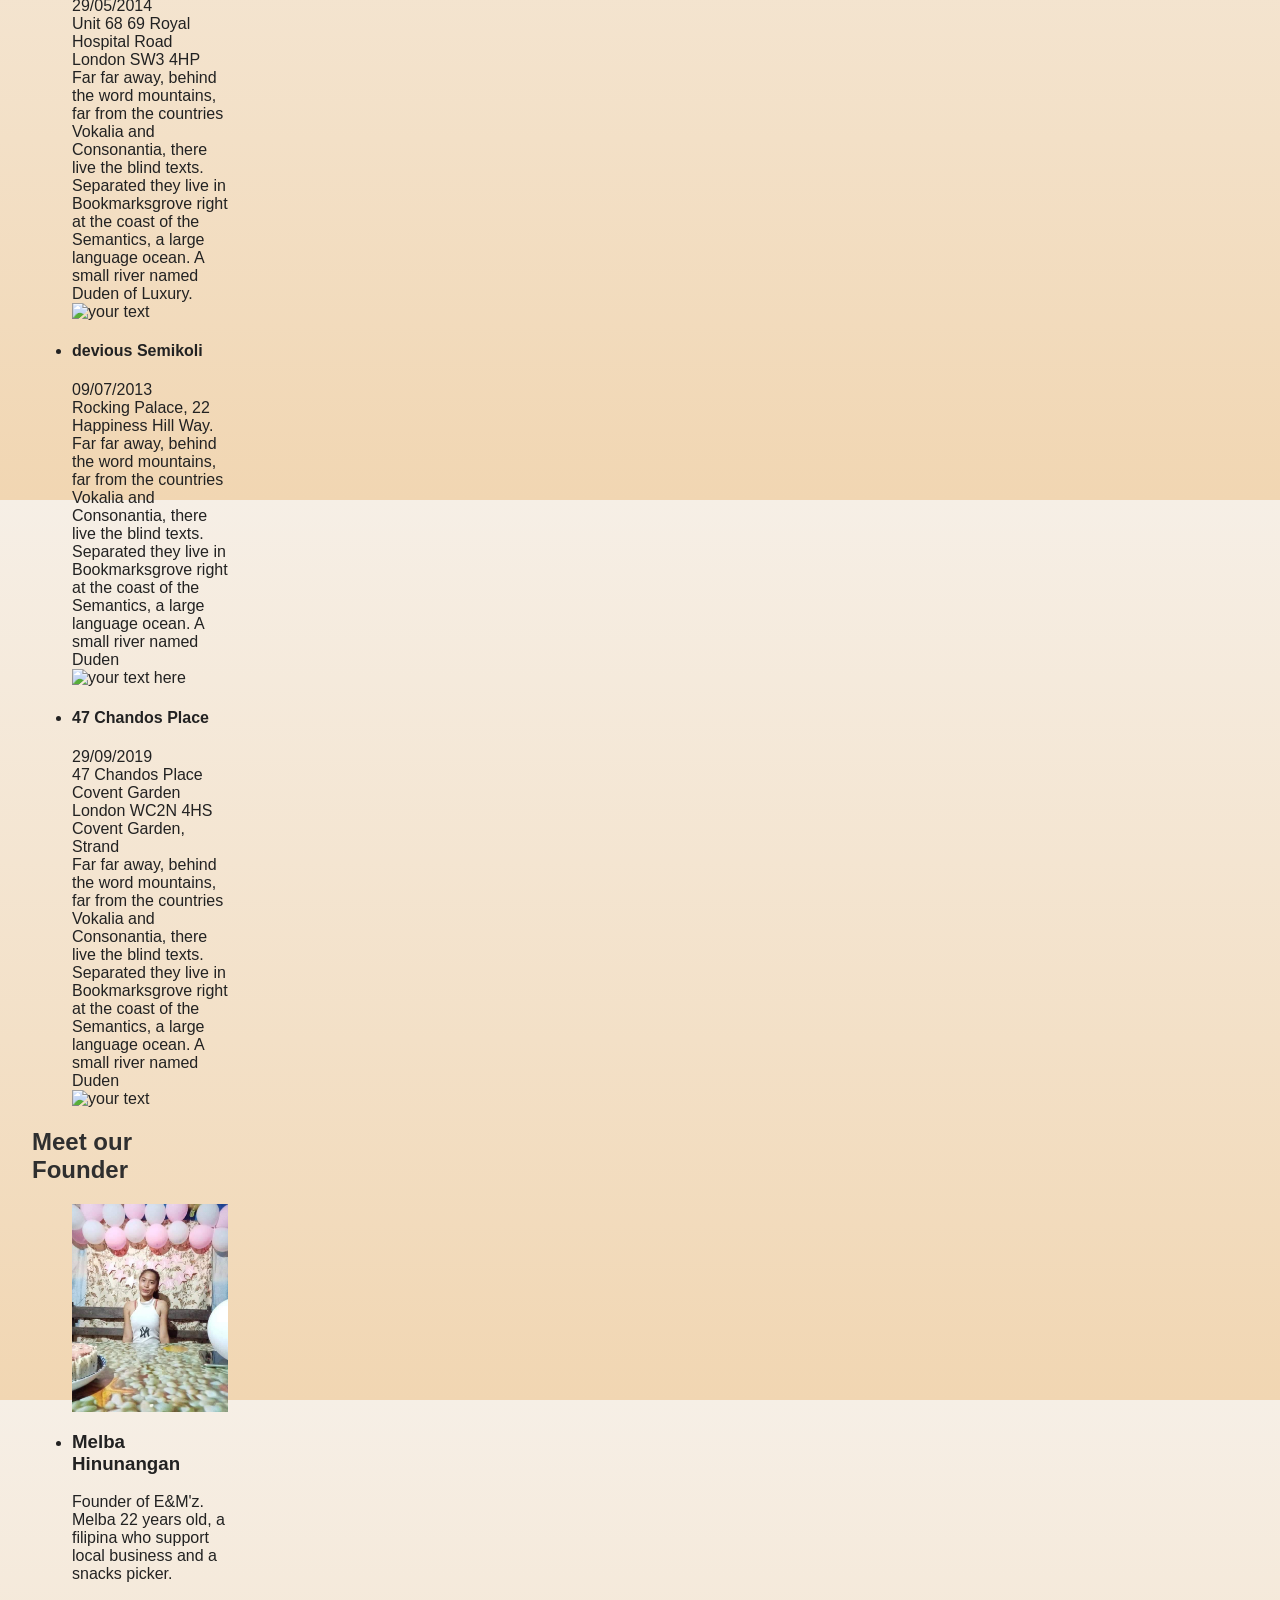
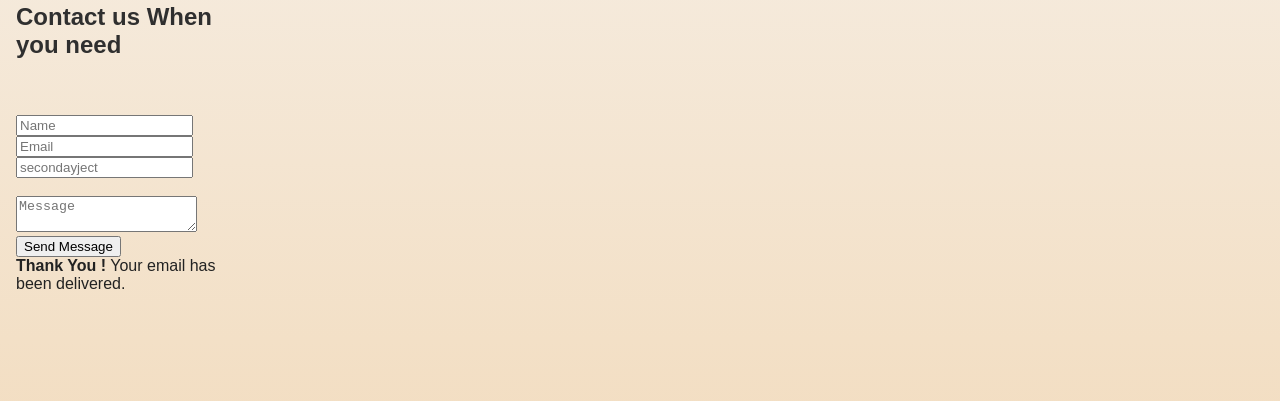
==== commit 4c7f2da1: "google search" ====
--- a/Hinunangan/index.html
+++ b/Hinunangan/index.html
@@ -14,9 +14,9 @@
 		<meta property="og:description" content="Quick, tasty Filipino snacks delivered to your location. Order local banana chips, chicharon, otap and more." />
 		<meta property="og:type" content="website" />
 		<meta property="og:image" content="images/banana_chips.jpg" />
-		<meta property="og:url" content="https://www.yourdomain.com/" />
+		<meta property="og:url" content="https://emzsnacks-88225.web.app/" />
 	<meta http-equiv="X-UA-Compatible" content="IE=edge">
-    <meta name="viewport" content="width=device-width, initial-scale=1">
+    <meta name="viewport" content="width=device-width, initial-scale=1.0">
 
     <title> E&M’z Minute Snacks </title>
 	<meta name="theme-color" content="#ffd166">
@@ -26,7 +26,7 @@
 	<!-- JSON-LD: LocalBusiness info for SEO -->
 	<script type="application/ld+json">
 	{
-	  "@context": "https://schema.org",
+	  
 	  "@type": "FoodEstablishment",
 	  "name": "E&amp;M'z Minute Snacks",
 	  "url": "https://emzsnacks-88225.web.app/",
@@ -173,9 +173,9 @@
 				<div class="container-template">
 			    	<h1>
 			    		
-			    	    <span class="seconday">E&M’z</span>
-			    	    <span>Minute Snacks</span>
+			    	    <span  class="seconday">E & M’z Minute Snacks</span>
 			    	</h1>
+
 			    	<p class="lead">Quick, tasty Filipino snacks delivered to your location-
 						banana chips, chicharon, otap, kwek-kwek and more.
 						 Order, pay, and get it delivered locally.</p>
